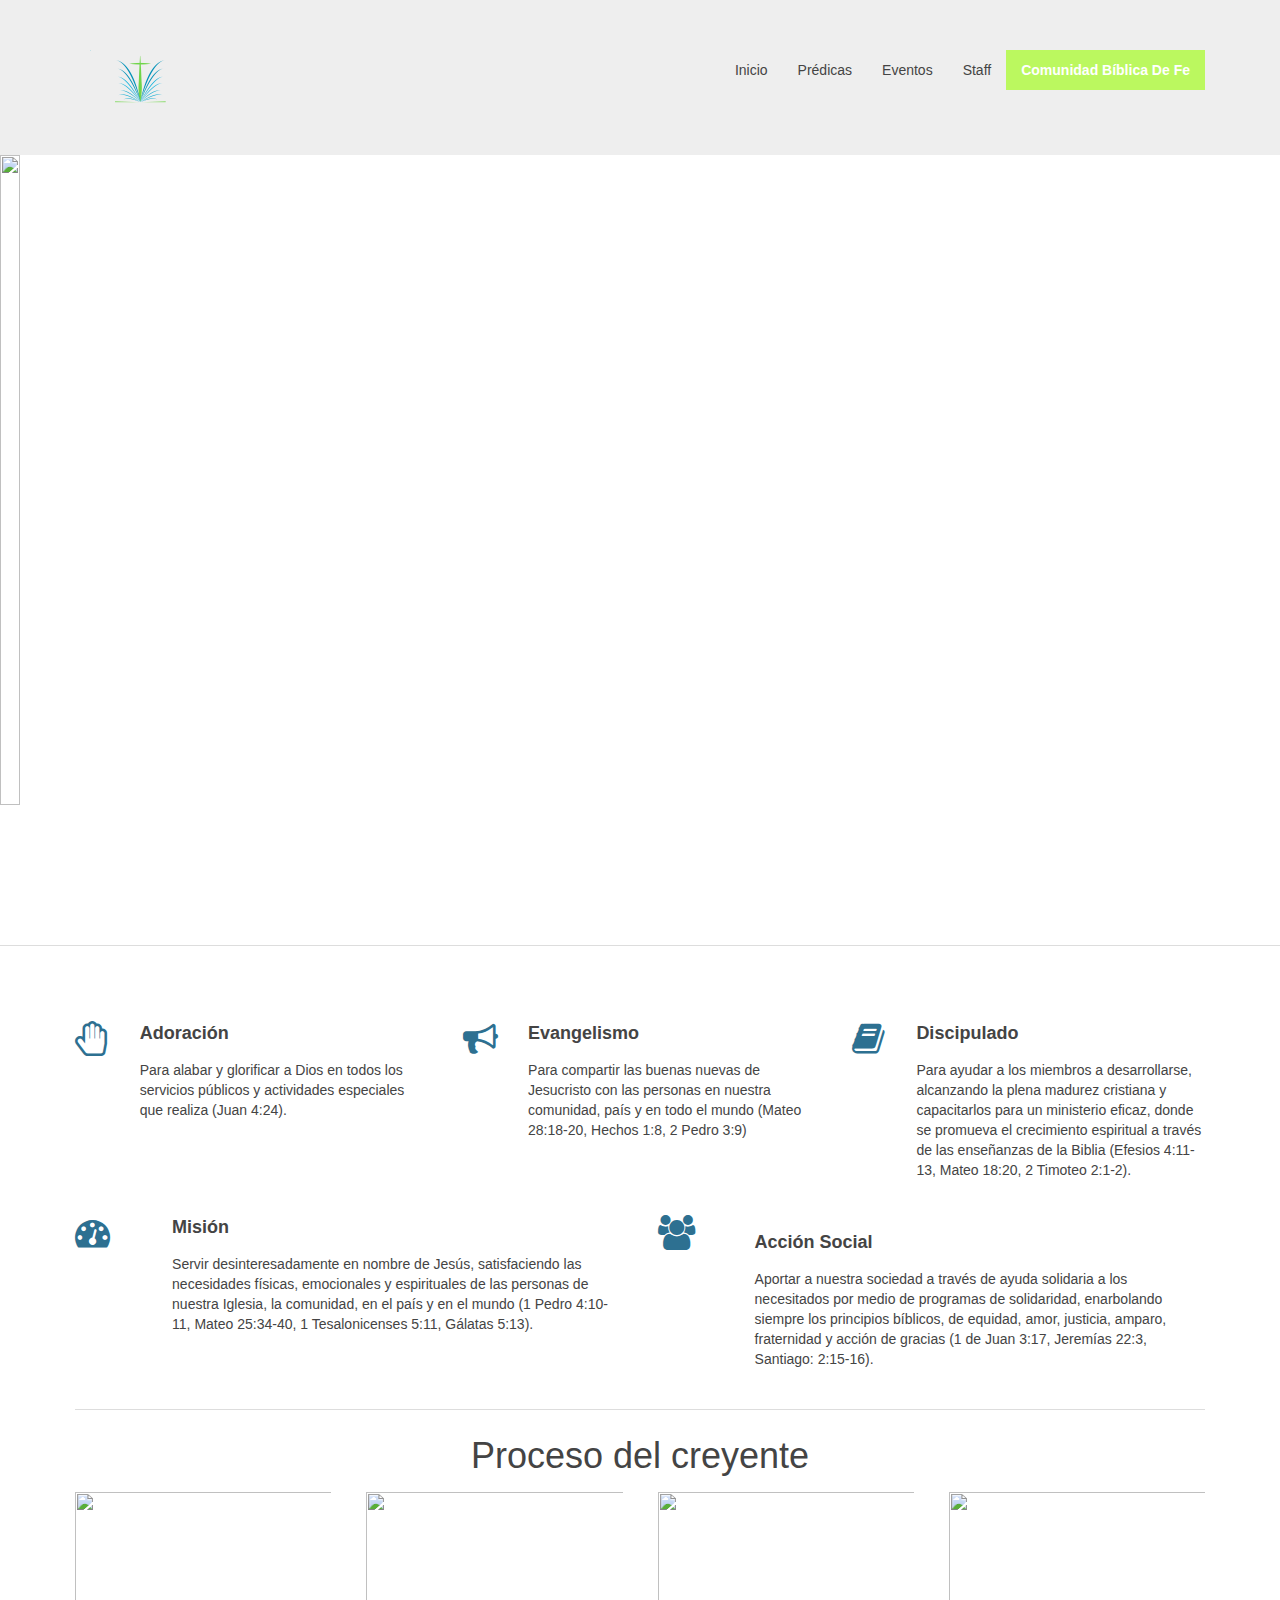
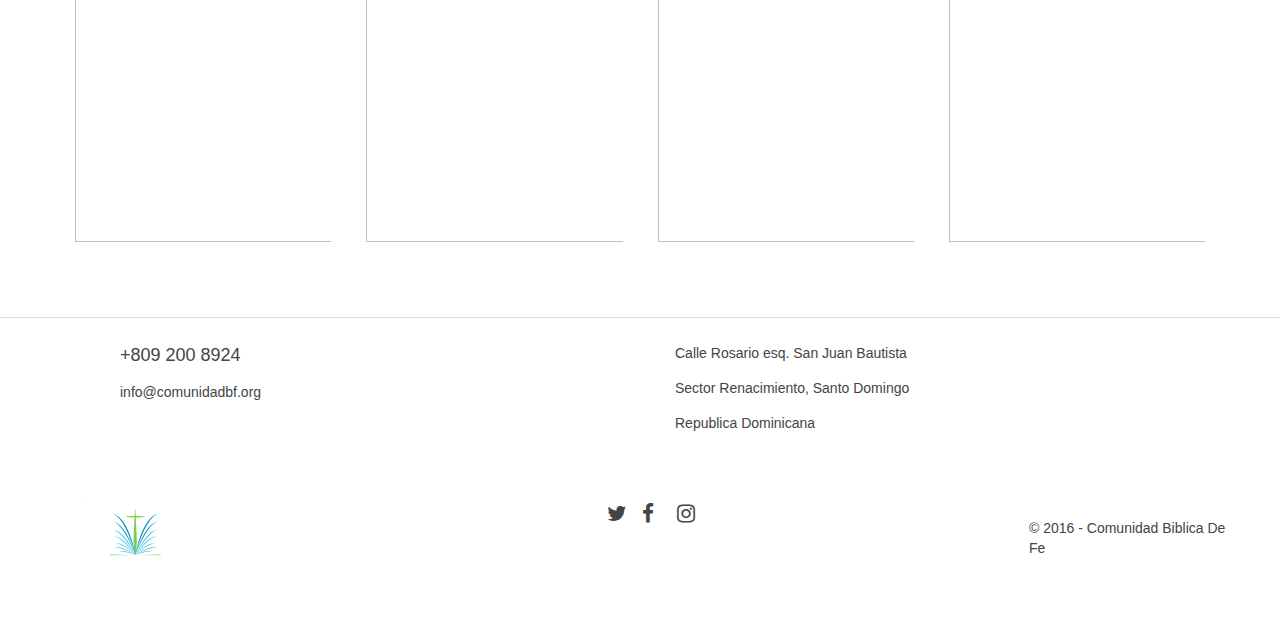
==== cbf.html @ 8459ad53 "Add cbf purposes, stying and erased from index" ====
<html>  


  <header>

    <meta charset="UTF-8">

    <!-- Style css -->
    <link rel="stylesheet" type="text/css" href="css/uikit.min.css"> 
    <link rel="stylesheet" type="text/css" href="css/uikit.css"> 

    <link rel="stylesheet" type="text/css" href="css/components/slideshow.gradient.css"> 
    <link rel="stylesheet" type="text/css" href="css/components/slideshow.gradient.min.css"> 
    
    <link rel="stylesheet" type="text/css" href="css/components/slideshow.almost-flat.css">     
    <link rel="stylesheet" type="text/css" href="css/components/slideshow.almost-flat.min.css"> 
    
    <link rel="stylesheet" type="text/css" href="css/components/slideshow.min.css"> 
    <link rel="stylesheet" type="text/css" href="css/components/slideshow.css"> 


    <!-- Font awesome -->
    
    <link rel="stylesheet" type="text/css" href="font-awesome-4.7.0/css/font-awesome.min.css"> 
    <link rel="stylesheet" type="text/css" href="font-awesome-4.7.0/css/font-awesome.css"> 

    <link rel="stylesheet" type="text/css" href="font-awesome-4.7.0/fonts/FontAwesome.otf">


    <link rel="stylesheet" type="text/css" href="font-awesome-4.7.0/fonts/fontawesome-webfont.svg">

    <link rel="stylesheet" type="text/css" href="font-awesome-4.7.0/fonts/fontawesome-webfont.woff">


    <link rel="stylesheet" type="text/css" href="font-awesome-4.7.0/fonts/fontawesome-webfont.ttf">


    <link rel="stylesheet" type="text/css" href="font-awesome-4.7.0/fonts/fontawesome-webfont.woff2">




    <!-- start: sticky -->
    <link rel="stylesheet" type="text/css" href="css/components/sticky.almost-flat.css"> 
    <link rel="stylesheet" type="text/css" href="css/components/sticky.css"> 

    <link rel="stylesheet" type="text/css" href="css/components/sticky.gradient.css"> 
    <link rel="stylesheet" type="text/css" href="css/components/sticky.gradient.min.css"> 

    <link rel="stylesheet" type="text/css" href="css/components/sticky.min.css"> 
    
    <!-- jquery -->
    <script src="https://cdnjs.cloudflare.com/ajax/libs/jquery/3.1.1/jquery.js"> </script>
    <script src="https://cdnjs.cloudflare.com/ajax/libs/jquery/3.1.1/jquery.min.js"> </script>
    
    <!-- uikit specific -->
    <script src="js/uikit.min.js"> </script>
    <script src="js/uikit.js"> </script>

    <script src="js/components/slideshow.min.js"> </script>
    <script src="js/components/slideshow.js "> </script>

    <script src="js/components/slideshow-fx.js"> </script>
    <script src="js/components/slideshow-fx.min.js"> </script>

    <script src="js/components/sticky.js"> </script>
    <script src="js/components/sticky.min.js"> </script>

    <script src="js/jquery.min.js"> </script>
    
    <link rel="stylesheet" type="text/css" href="css/style.css">   


    
   
    <!--  start: main menu     -->
    <div data-uk-sticky>

      <nav id="main-nav" class="uk-navbar">
        <div class="uk-container uk-container-center" >

          <ul id="logo-nav" class="uk-navbar-nav uk-margin-large-top uk-margin-large-bottom ">
            <li > <a  href="/"><img  src="img/logo-no-text.png"  height="80px" width="100px" alt="logo"/></a> </li>          
          </ul>

          <div id="menu-nav" class="uk-navbar-flip uk-margin-large-top uk-margin-large-bottom">
            <ul class="uk-navbar-nav">
              <li class=" uk-parent uk-align-center" data-uk-dropdown="" aria-haspopup="true" aria-expanded="false">
              <li class=" uk-parent uk-align-center" data-uk-dropdown="" aria-haspopup="true" aria-expanded="false">
                <a href="index.html">Inicio</a>              

              </li>
              <li> <a href="preaches.html"> Prédicas </a></li>
              <li> <a href="events.html"> Eventos </a></li>              
              <li> <a href="staff.html"> Staff </a></li>
              <li  class="uk-active"> <a id="about-us-label" href="cbf.html"> Comunidad Bíblica De Fe </a></li>
            </ul>
          </div>
        </div>
      </nav> <!--  end: main menu -->
    </div>
  </header>



  <body>

  
      <!-- start: main heading -->
    <figure class="uk-overlay">
      <img class="main-image" src="img/messages.jpg" >
      <figcaption class="uk-overlay-panel uk-flex uk-flex-bottom">
      <div> <h1 class="main-title" >  mensajes y sermones </h1> </div>
      </figcaption>
    </figure> <!-- end: main heading-->

  

    
     <!-- body part -->
     
      <hr class="uk-grid-divider">
      <div class="uk-container uk-container-center">
      <div class="uk-margin-large-bottom uk-margin-large-top">


           
         <div class="uk-grid " data-uk-grid-margin>
                <div class="uk-width-medium-1-3">
                    <div class="uk-grid">
                        <div class="uk-width-1-6">
                            <i class="uk-icon-hand-paper-o  uk-icon-large uk-text-primary"></i>
                        </div>
                        <div id="purposes-text" class="uk-width-5-6">
                            <h2 class="uk-h3"> Adoración  </h2>
                            <p>Para alabar y glorificar a Dios en todos los servicios públicos y actividades especiales que realiza (Juan 4:24).</p>
                        </div>
                    </div>
                </div>

                <div class="uk-width-medium-1-3">
                    <div class="uk-grid">
                        <div class="uk-width-1-6">
                            <i class="uk-icon-bullhorn uk-icon-large uk-text-primary"></i>
                        </div>
                        <div id="purposes-text" class="uk-width-5-6">
                            <h2 class="uk-h3"> Evangelismo </h2>
                            <p>Para compartir las buenas nuevas de Jesucristo con las personas en nuestra comunidad, país y en todo el mundo (Mateo 28:18-20, Hechos 1:8, 2 Pedro 3:9) </p>
                        </div>
                    </div>
                </div>

                <div class="uk-width-medium-1-3">
                    <div class="uk-grid">
                        <div class="uk-width-1-6">
                            <i class="uk-icon-book uk-icon-large uk-text-primary"></i>
                        </div>
                        <div id="purposes-text" class="uk-width-5-6">
                            <h2 class="uk-h3"> Discipulado </h2>
                            <p>Para ayudar a los miembros a desarrollarse, alcanzando la plena madurez cristiana y capacitarlos para un ministerio eficaz, donde se promueva el crecimiento espiritual a través de las enseñanzas de la Biblia (Efesios 4:11-13, Mateo 18:20, 2 Timoteo 2:1-2).</p>
                        </div>
                    </div>
                </div>
            </div>

            <div class="uk-grid" data-uk-grid-margin>
                <div class="uk-width-medium-1-2">
                    <div class="uk-grid">
                        <div class="uk-width-1-6">
                            <i class="uk-icon-dashboard uk-icon-large uk-text-primary"></i>
                        </div>
                        <div id="purposes-text" class="uk-width-5-6">
                            <h2 class="uk-h3"> Misión </h2>
                            <p>Servir desinteresadamente en nombre de Jesús, satisfaciendo las necesidades físicas, emocionales y espirituales de las personas de nuestra Iglesia, la comunidad, en el país y en el mundo (1 Pedro 4:10-11, Mateo 25:34-40, 1 Tesalonicenses 5:11, Gálatas 5:13).</p>
                        </div>
                    </div>
                </div>


                <div class="uk-width-medium-1-2">
                    <div class="uk-grid">
                        <div class="uk-width-1-6">
                            <i class="uk-icon-group uk-icon-large uk-text-primary"></i>
                        </div>
                        <div id="purposes-text" class="uk-width-5-6 uk-margin-bottom uk-margin-top">
                            <h2 class="uk-h3"> Acción Social </h2>
                            <p>Aportar a nuestra sociedad a través de ayuda solidaria  a los necesitados por medio de programas de solidaridad, enarbolando siempre los principios bíblicos, de equidad, amor, justicia, amparo, fraternidad y acción de gracias (1  de Juan 3:17, Jeremías 22:3, Santiago: 2:15-16).</p>
                        </div>
                    </div>
                </div>

                
            </div>

        <hr class="uk-grid-divider "> </hr>
              

        <!-- start:  -->
            <h1 class="uk-text-center "> Proceso del creyente </h1>

            <div class="uk-grid uk-margin-top uk-margin-bottom" data-uk-grid-margin>
                <div class="uk-width-1-4 uk-width-medium-1-4 uk-width-large-1-4 ">
                    <figure class="uk-overlay uk-overlay-hover">
                        <img width="350" height="150" src="http://placehold.it/350x150/FFFF00" alt="">
                       <figcaption class="uk-overlay-panel uk-overlay-background uk-overlay-fade uk-flex uk-flex-center uk-flex-middle uk-text-center">
                            <div> Conversión </div>
                        </figcaption>
                        <a class="uk-position-cover" href="#"></a>
                    </figure>
                </div>
                <div class="uk-width-1-4 uk-width-medium-1-4 uk-width-large-1-4">
                     <figure class="uk-overlay">
                        <img class="uk-overlay-spin" width="350" height="150" src="img/studying.jpeg" alt="">
                         <figcaption class="uk-overlay-panel uk-text-center  uk-flex  uk-flex-center ">
                            <div> <h2 id="steps-text">  Discipulado </h2> </div>
                        </figcaption>
                        <a class="uk-position-cover" href="#"></a>
                    </figure>
                </div>

                <div class="uk-width-1-4 uk-width-medium-1-4 uk-width-large-1-4">
                     <figure class="uk-overlay uk-overlay-hover">
                        <img width="350" height="150" src="img/baptism.jpeg" alt="">
                        <figcaption class="uk-overlay-panel uk-overlay-background uk-overlay-fade uk-flex uk-flex-center uk-flex-middle uk-text-center  uk-overlay-slide-top">
                            <div> Bautizmo </div>
                        </figcaption>
                        <a class="uk-position-cover" href="#"></a>
                    </figure>
                </div>

                <div class="uk-width-1-4 uk-width-medium-1-4 uk-width-large-1-4">
                     <figure class="uk-overlay uk-overlay-hover">
                        <img width="350" height="150" src="img/church.jpeg" alt="">
                        <figcaption class="uk-overlay-panel uk-overlay-background uk-overlay-fade uk-flex uk-flex-center uk-flex-middle uk-text-center">
                            <div> Pacto de membresía </div>
                        </figcaption>
                        <a class="uk-position-cover" href="#"></a>
                    </figure>
                </div>
            </div> <!-- end: member_process-->
        

        </div>
      </div>
    </div>
  </body>



    <!-- start Footer -->
    <hr class="uk-grid-divider"></hr>
    <footer class=" uk-container uk-grid tm-footer  uk-margin-large-left uk-margin-large-right">      
      <div class="uk-width-1-2">

        <h3>+809 200 8924</h3>
        <p>info@comunidadbf.org</p>
      </div>

      <div class="uk-width-1-2 tm-address-lines">
        <p> Calle Rosario esq. San Juan Bautista </p>
       
        <p> Sector Renacimiento, Santo Domingo</p>
        <p> Republica Dominicana </p>
      </div>
    </footer>
    
    <div class="uk-grid uk-margin-large-left uk-margin-large-right">
      <div class="uk-width-1-1">
        
      </div>
    </div>


    
    <section class="uk-grid uk-margin-large-bottom uk-margin-large-left uk-margin-large-right">
      <div class="uk-width-1-5">
        <div class="uk-height-1-1 uk-vertical-align-middle">
          <a href="/"><img src="img/logo-no-text.png"  height="80px" width="100px" alt="logo"/></a>
        </div>
      </div>
      <div class="uk-width-1-5"></div>
      
      <!-- start: social icons -->
      <div class="uk-width-1-5"> 
        <div class="uk-grid uk-margin-left uk-margin-right">
          <div class="uk-width-1-5">
            <i class="uk-icon-twitter uk-icon-small"></i>
          </div>
          <div class="uk-width-1-5">
            <i class="uk-icon-facebook uk-icon-small"></i>
          </div>
          <div class="uk-width-1-5">
            <i class="uk-icon-instagram uk-icon-small"></i>
          </div>
        </div>
      </div> <!-- end: social icons -->

      <div class="uk-width-1-5"></div>

      <div class="uk-width-1-5">
        <div class="uk-margin-top">
          <h5>© 2016 -  Comunidad Biblica De Fe</h5>
        </div>
      </div>
    </section>
    

  <script>
  $(document).ready(function() { 
    $(window).scroll(function() {
      if ($(document).scrollTop() > 100) {                
        $('#menu-nav').removeClass('uk-margin-large-top uk-margin-large-bottom');
        $('#logo-nav').removeClass('uk-margin-large-top uk-margin-large-bottom');             
        $('#menu-nav').addClass('uk-margin-top ');
        $('#logo-nav').addClass('uk-margin-top ');
        // Resize image
        $('#logo-nav').find('img').attr('height','60px');
        $('#logo-nav').find('img').attr('width','80px');
        // Change color
        $('#main-nav').css('background','rgba(255,255,255, 0.8)');
        
      }
      else {                            
        $('#menu-nav').addClass('uk-margin-large-top uk-margin-large-bottom ');
        $('#logo-nav').addClass('uk-margin-large-top uk-margin-large-bottom');
        // Resize image
        $('#logo-nav').find('img').attr('height','100px');
        $('#logo-nav').find('img').attr('width','120px');
        // Change color
        $('#main-nav').css('background','rgba(214,235,214, 1)');

          }   
      });
  });

  </script>


  </footer>


</html>
---- css/components/slideshow.gradient.css ----
/*! UIkit 2.27.2 | http://www.getuikit.com | (c) 2014 YOOtheme | MIT License */
/* ========================================================================
   Component: Slideshow
 ========================================================================== */
/*
 * 1. Create position context
 * 2. Create stacking context to prevent z-index issues with other components
 * 3. Set width because child elements are positioned absolute. Height is set via JS
 * 4. Reset list style
 * 5. Clip child elements
 * 6. Deactivate browser history navigation in IE11
 */
.uk-slideshow {
  /* 1 */
  position: relative;
  /* 2 */
  z-index: 0;
  /* 3 */
  width: 100%;
  /* 4 */
  margin: 0;
  padding: 0;
  list-style: none;
  /* 5 */
  overflow: hidden;
  /* 6 */
  touch-action: pan-y;
}
/*
 * Sub-object item
 * 1. Position items above each other
 * 2. Expand to parent container width
 * 3. Hide by default
 */
.uk-slideshow > li {
  /* 1 */
  position: absolute;
  top: 0;
  left: 0;
  /* 2 */
  width: 100%;
  /* 3 */
  opacity: 0;
}
/*
 * Active
 * 1. Stack at first
 * 2. Show slide
 */
.uk-slideshow > .uk-active {
  /* 1 */
  z-index: 10;
  /* 2 */
  opacity: 1;
}
/*
 * Hide default images which is only relevant to keep existing proportions
 */
.uk-slideshow > li > img {
  visibility: hidden;
}
/*
 * Pointer for controls
 */
[data-uk-slideshow-slide] {
  cursor: pointer;
}
/* Modifier: `uk-slideshow-fullscreen`
 ========================================================================== */
.uk-slideshow-fullscreen,
.uk-slideshow-fullscreen > li {
  height: 100vh;
}
/* Animations
 ========================================================================== */
/*
 * Fade
 */
.uk-slideshow-fade-in {
  -webkit-animation: uk-fade 0.5s linear;
  animation: uk-fade 0.5s linear;
}
.uk-slideshow-fade-out {
  -webkit-animation: uk-fade 0.5s linear reverse;
  animation: uk-fade 0.5s linear reverse;
}
/*
 * Scroll
 */
.uk-slideshow-scroll-forward-in {
  -webkit-animation: uk-slide-right 0.5s ease-in-out;
  animation: uk-slide-right 0.5s ease-in-out;
}
.uk-slideshow-scroll-forward-out {
  -webkit-animation: uk-slide-left 0.5s ease-in-out reverse;
  animation: uk-slide-left 0.5s ease-in-out reverse;
}
.uk-slideshow-scroll-backward-in {
  -webkit-animation: uk-slide-left 0.5s ease-in-out;
  animation: uk-slide-left 0.5s ease-in-out;
}
.uk-slideshow-scroll-backward-out {
  -webkit-animation: uk-slide-right 0.5s ease-in-out reverse;
  animation: uk-slide-right 0.5s ease-in-out reverse;
}
/*
 * Scale
 */
.uk-slideshow-scale-out {
  -webkit-animation: uk-fade-scale-15 0.5s ease-in-out reverse;
  animation: uk-fade-scale-15 0.5s ease-in-out reverse;
}
/*
 * Swipe
 */
.uk-slideshow-swipe-forward-in {
  -webkit-animation: uk-slide-left-33 0.5s ease-in-out;
  animation: uk-slide-left-33 0.5s ease-in-out;
}
.uk-slideshow-swipe-forward-out {
  -webkit-animation: uk-slide-left 0.5s ease-in-out reverse;
  animation: uk-slide-left 0.5s ease-in-out reverse;
}
.uk-slideshow-swipe-backward-in {
  -webkit-animation: uk-slide-right-33 0.5s ease-in-out;
  animation: uk-slide-right-33 0.5s ease-in-out;
}
.uk-slideshow-swipe-backward-out {
  -webkit-animation: uk-slide-right 0.5s ease-in-out reverse;
  animation: uk-slide-right 0.5s ease-in-out reverse;
}
.uk-slideshow-swipe-forward-in:before,
.uk-slideshow-swipe-backward-in:before {
  content: '';
  position: absolute;
  top: 0;
  bottom: 0;
  left: 0;
  right: 0;
  z-index: 1;
  background: rgba(0, 0, 0, 0.6);
  -webkit-animation: uk-fade 0.5s ease-in-out reverse;
  animation: uk-fade 0.5s ease-in-out reverse;
}
---- css/components/slideshow.gradient.min.css ----
/*! UIkit 2.27.2 | http://www.getuikit.com | (c) 2014 YOOtheme | MIT License */
.uk-slideshow{position:relative;z-index:0;width:100%;margin:0;padding:0;list-style:none;overflow:hidden;touch-action:pan-y}.uk-slideshow>li{position:absolute;top:0;left:0;width:100%;opacity:0}.uk-slideshow>.uk-active{z-index:10;opacity:1}.uk-slideshow>li>img{visibility:hidden}[data-uk-slideshow-slide]{cursor:pointer}.uk-slideshow-fullscreen,.uk-slideshow-fullscreen>li{height:100vh}.uk-slideshow-fade-in{-webkit-animation:uk-fade .5s linear;animation:uk-fade .5s linear}.uk-slideshow-fade-out{-webkit-animation:uk-fade .5s linear reverse;animation:uk-fade .5s linear reverse}.uk-slideshow-scroll-forward-in{-webkit-animation:uk-slide-right .5s ease-in-out;animation:uk-slide-right .5s ease-in-out}.uk-slideshow-scroll-forward-out{-webkit-animation:uk-slide-left .5s ease-in-out reverse;animation:uk-slide-left .5s ease-in-out reverse}.uk-slideshow-scroll-backward-in{-webkit-animation:uk-slide-left .5s ease-in-out;animation:uk-slide-left .5s ease-in-out}.uk-slideshow-scroll-backward-out{-webkit-animation:uk-slide-right .5s ease-in-out reverse;animation:uk-slide-right .5s ease-in-out reverse}.uk-slideshow-scale-out{-webkit-animation:uk-fade-scale-15 .5s ease-in-out reverse;animation:uk-fade-scale-15 .5s ease-in-out reverse}.uk-slideshow-swipe-forward-in{-webkit-animation:uk-slide-left-33 .5s ease-in-out;animation:uk-slide-left-33 .5s ease-in-out}.uk-slideshow-swipe-forward-out{-webkit-animation:uk-slide-left .5s ease-in-out reverse;animation:uk-slide-left .5s ease-in-out reverse}.uk-slideshow-swipe-backward-in{-webkit-animation:uk-slide-right-33 .5s ease-in-out;animation:uk-slide-right-33 .5s ease-in-out}.uk-slideshow-swipe-backward-out{-webkit-animation:uk-slide-right .5s ease-in-out reverse;animation:uk-slide-right .5s ease-in-out reverse}.uk-slideshow-swipe-backward-in:before,.uk-slideshow-swipe-forward-in:before{content:'';position:absolute;top:0;bottom:0;left:0;right:0;z-index:1;background:rgba(0,0,0,.6);-webkit-animation:uk-fade .5s ease-in-out reverse;animation:uk-fade .5s ease-in-out reverse}
---- css/components/slideshow.almost-flat.css ----
/*! UIkit 2.27.2 | http://www.getuikit.com | (c) 2014 YOOtheme | MIT License */
/* ========================================================================
   Component: Slideshow
 ========================================================================== */
/*
 * 1. Create position context
 * 2. Create stacking context to prevent z-index issues with other components
 * 3. Set width because child elements are positioned absolute. Height is set via JS
 * 4. Reset list style
 * 5. Clip child elements
 * 6. Deactivate browser history navigation in IE11
 */
.uk-slideshow {
  /* 1 */
  position: relative;
  /* 2 */
  z-index: 0;
  /* 3 */
  width: 100%;
  /* 4 */
  margin: 0;
  padding: 0;
  list-style: none;
  /* 5 */
  overflow: hidden;
  /* 6 */
  touch-action: pan-y;
}
/*
 * Sub-object item
 * 1. Position items above each other
 * 2. Expand to parent container width
 * 3. Hide by default
 */
.uk-slideshow > li {
  /* 1 */
  position: absolute;
  top: 0;
  left: 0;
  /* 2 */
  width: 100%;
  /* 3 */
  opacity: 0;
}
/*
 * Active
 * 1. Stack at first
 * 2. Show slide
 */
.uk-slideshow > .uk-active {
  /* 1 */
  z-index: 10;
  /* 2 */
  opacity: 1;
}
/*
 * Hide default images which is only relevant to keep existing proportions
 */
.uk-slideshow > li > img {
  visibility: hidden;
}
/*
 * Pointer for controls
 */
[data-uk-slideshow-slide] {
  cursor: pointer;
}
/* Modifier: `uk-slideshow-fullscreen`
 ========================================================================== */
.uk-slideshow-fullscreen,
.uk-slideshow-fullscreen > li {
  height: 100vh;
}
/* Animations
 ========================================================================== */
/*
 * Fade
 */
.uk-slideshow-fade-in {
  -webkit-animation: uk-fade 0.5s linear;
  animation: uk-fade 0.5s linear;
}
.uk-slideshow-fade-out {
  -webkit-animation: uk-fade 0.5s linear reverse;
  animation: uk-fade 0.5s linear reverse;
}
/*
 * Scroll
 */
.uk-slideshow-scroll-forward-in {
  -webkit-animation: uk-slide-right 0.5s ease-in-out;
  animation: uk-slide-right 0.5s ease-in-out;
}
.uk-slideshow-scroll-forward-out {
  -webkit-animation: uk-slide-left 0.5s ease-in-out reverse;
  animation: uk-slide-left 0.5s ease-in-out reverse;
}
.uk-slideshow-scroll-backward-in {
  -webkit-animation: uk-slide-left 0.5s ease-in-out;
  animation: uk-slide-left 0.5s ease-in-out;
}
.uk-slideshow-scroll-backward-out {
  -webkit-animation: uk-slide-right 0.5s ease-in-out reverse;
  animation: uk-slide-right 0.5s ease-in-out reverse;
}
/*
 * Scale
 */
.uk-slideshow-scale-out {
  -webkit-animation: uk-fade-scale-15 0.5s ease-in-out reverse;
  animation: uk-fade-scale-15 0.5s ease-in-out reverse;
}
/*
 * Swipe
 */
.uk-slideshow-swipe-forward-in {
  -webkit-animation: uk-slide-left-33 0.5s ease-in-out;
  animation: uk-slide-left-33 0.5s ease-in-out;
}
.uk-slideshow-swipe-forward-out {
  -webkit-animation: uk-slide-left 0.5s ease-in-out reverse;
  animation: uk-slide-left 0.5s ease-in-out reverse;
}
.uk-slideshow-swipe-backward-in {
  -webkit-animation: uk-slide-right-33 0.5s ease-in-out;
  animation: uk-slide-right-33 0.5s ease-in-out;
}
.uk-slideshow-swipe-backward-out {
  -webkit-animation: uk-slide-right 0.5s ease-in-out reverse;
  animation: uk-slide-right 0.5s ease-in-out reverse;
}
.uk-slideshow-swipe-forward-in:before,
.uk-slideshow-swipe-backward-in:before {
  content: '';
  position: absolute;
  top: 0;
  bottom: 0;
  left: 0;
  right: 0;
  z-index: 1;
  background: rgba(0, 0, 0, 0.6);
  -webkit-animation: uk-fade 0.5s ease-in-out reverse;
  animation: uk-fade 0.5s ease-in-out reverse;
}
---- css/components/slideshow.almost-flat.min.css ----
/*! UIkit 2.27.2 | http://www.getuikit.com | (c) 2014 YOOtheme | MIT License */
.uk-slideshow{position:relative;z-index:0;width:100%;margin:0;padding:0;list-style:none;overflow:hidden;touch-action:pan-y}.uk-slideshow>li{position:absolute;top:0;left:0;width:100%;opacity:0}.uk-slideshow>.uk-active{z-index:10;opacity:1}.uk-slideshow>li>img{visibility:hidden}[data-uk-slideshow-slide]{cursor:pointer}.uk-slideshow-fullscreen,.uk-slideshow-fullscreen>li{height:100vh}.uk-slideshow-fade-in{-webkit-animation:uk-fade .5s linear;animation:uk-fade .5s linear}.uk-slideshow-fade-out{-webkit-animation:uk-fade .5s linear reverse;animation:uk-fade .5s linear reverse}.uk-slideshow-scroll-forward-in{-webkit-animation:uk-slide-right .5s ease-in-out;animation:uk-slide-right .5s ease-in-out}.uk-slideshow-scroll-forward-out{-webkit-animation:uk-slide-left .5s ease-in-out reverse;animation:uk-slide-left .5s ease-in-out reverse}.uk-slideshow-scroll-backward-in{-webkit-animation:uk-slide-left .5s ease-in-out;animation:uk-slide-left .5s ease-in-out}.uk-slideshow-scroll-backward-out{-webkit-animation:uk-slide-right .5s ease-in-out reverse;animation:uk-slide-right .5s ease-in-out reverse}.uk-slideshow-scale-out{-webkit-animation:uk-fade-scale-15 .5s ease-in-out reverse;animation:uk-fade-scale-15 .5s ease-in-out reverse}.uk-slideshow-swipe-forward-in{-webkit-animation:uk-slide-left-33 .5s ease-in-out;animation:uk-slide-left-33 .5s ease-in-out}.uk-slideshow-swipe-forward-out{-webkit-animation:uk-slide-left .5s ease-in-out reverse;animation:uk-slide-left .5s ease-in-out reverse}.uk-slideshow-swipe-backward-in{-webkit-animation:uk-slide-right-33 .5s ease-in-out;animation:uk-slide-right-33 .5s ease-in-out}.uk-slideshow-swipe-backward-out{-webkit-animation:uk-slide-right .5s ease-in-out reverse;animation:uk-slide-right .5s ease-in-out reverse}.uk-slideshow-swipe-backward-in:before,.uk-slideshow-swipe-forward-in:before{content:'';position:absolute;top:0;bottom:0;left:0;right:0;z-index:1;background:rgba(0,0,0,.6);-webkit-animation:uk-fade .5s ease-in-out reverse;animation:uk-fade .5s ease-in-out reverse}
---- css/components/slideshow.min.css ----
/*! UIkit 2.27.2 | http://www.getuikit.com | (c) 2014 YOOtheme | MIT License */
.uk-slideshow{position:relative;z-index:0;width:100%;margin:0;padding:0;list-style:none;overflow:hidden;touch-action:pan-y}.uk-slideshow>li{position:absolute;top:0;left:0;width:100%;opacity:0}.uk-slideshow>.uk-active{z-index:10;opacity:1}.uk-slideshow>li>img{visibility:hidden}[data-uk-slideshow-slide]{cursor:pointer}.uk-slideshow-fullscreen,.uk-slideshow-fullscreen>li{height:100vh}.uk-slideshow-fade-in{-webkit-animation:uk-fade .5s linear;animation:uk-fade .5s linear}.uk-slideshow-fade-out{-webkit-animation:uk-fade .5s linear reverse;animation:uk-fade .5s linear reverse}.uk-slideshow-scroll-forward-in{-webkit-animation:uk-slide-right .5s ease-in-out;animation:uk-slide-right .5s ease-in-out}.uk-slideshow-scroll-forward-out{-webkit-animation:uk-slide-left .5s ease-in-out reverse;animation:uk-slide-left .5s ease-in-out reverse}.uk-slideshow-scroll-backward-in{-webkit-animation:uk-slide-left .5s ease-in-out;animation:uk-slide-left .5s ease-in-out}.uk-slideshow-scroll-backward-out{-webkit-animation:uk-slide-right .5s ease-in-out reverse;animation:uk-slide-right .5s ease-in-out reverse}.uk-slideshow-scale-out{-webkit-animation:uk-fade-scale-15 .5s ease-in-out reverse;animation:uk-fade-scale-15 .5s ease-in-out reverse}.uk-slideshow-swipe-forward-in{-webkit-animation:uk-slide-left-33 .5s ease-in-out;animation:uk-slide-left-33 .5s ease-in-out}.uk-slideshow-swipe-forward-out{-webkit-animation:uk-slide-left .5s ease-in-out reverse;animation:uk-slide-left .5s ease-in-out reverse}.uk-slideshow-swipe-backward-in{-webkit-animation:uk-slide-right-33 .5s ease-in-out;animation:uk-slide-right-33 .5s ease-in-out}.uk-slideshow-swipe-backward-out{-webkit-animation:uk-slide-right .5s ease-in-out reverse;animation:uk-slide-right .5s ease-in-out reverse}.uk-slideshow-swipe-backward-in:before,.uk-slideshow-swipe-forward-in:before{content:'';position:absolute;top:0;bottom:0;left:0;right:0;z-index:1;background:rgba(0,0,0,.6);-webkit-animation:uk-fade .5s ease-in-out reverse;animation:uk-fade .5s ease-in-out reverse}
---- css/components/slideshow.css ----
/*! UIkit 2.27.2 | http://www.getuikit.com | (c) 2014 YOOtheme | MIT License */
/* ========================================================================
   Component: Slideshow
 ========================================================================== */
/*
 * 1. Create position context
 * 2. Create stacking context to prevent z-index issues with other components
 * 3. Set width because child elements are positioned absolute. Height is set via JS
 * 4. Reset list style
 * 5. Clip child elements
 * 6. Deactivate browser history navigation in IE11
 */
.uk-slideshow {
  /* 1 */
  position: relative;
  /* 2 */
  z-index: 0;
  /* 3 */
  width: 100%;
  /* 4 */
  margin: 0;
  padding: 0;
  list-style: none;
  /* 5 */
  overflow: hidden;
  /* 6 */
  touch-action: pan-y;
}
/*
 * Sub-object item
 * 1. Position items above each other
 * 2. Expand to parent container width
 * 3. Hide by default
 */
.uk-slideshow > li {
  /* 1 */
  position: absolute;
  top: 0;
  left: 0;
  /* 2 */
  width: 100%;
  /* 3 */
  opacity: 0;
}
/*
 * Active
 * 1. Stack at first
 * 2. Show slide
 */
.uk-slideshow > .uk-active {
  /* 1 */
  z-index: 10;
  /* 2 */
  opacity: 1;
}
/*
 * Hide default images which is only relevant to keep existing proportions
 */
.uk-slideshow > li > img {
  visibility: hidden;
}
/*
 * Pointer for controls
 */
[data-uk-slideshow-slide] {
  cursor: pointer;
}
/* Modifier: `uk-slideshow-fullscreen`
 ========================================================================== */
.uk-slideshow-fullscreen,
.uk-slideshow-fullscreen > li {
  height: 100vh;
}
/* Animations
 ========================================================================== */
/*
 * Fade
 */
.uk-slideshow-fade-in {
  -webkit-animation: uk-fade 0.5s linear;
  animation: uk-fade 0.5s linear;
}
.uk-slideshow-fade-out {
  -webkit-animation: uk-fade 0.5s linear reverse;
  animation: uk-fade 0.5s linear reverse;
}
/*
 * Scroll
 */
.uk-slideshow-scroll-forward-in {
  -webkit-animation: uk-slide-right 0.5s ease-in-out;
  animation: uk-slide-right 0.5s ease-in-out;
}
.uk-slideshow-scroll-forward-out {
  -webkit-animation: uk-slide-left 0.5s ease-in-out reverse;
  animation: uk-slide-left 0.5s ease-in-out reverse;
}
.uk-slideshow-scroll-backward-in {
  -webkit-animation: uk-slide-left 0.5s ease-in-out;
  animation: uk-slide-left 0.5s ease-in-out;
}
.uk-slideshow-scroll-backward-out {
  -webkit-animation: uk-slide-right 0.5s ease-in-out reverse;
  animation: uk-slide-right 0.5s ease-in-out reverse;
}
/*
 * Scale
 */
.uk-slideshow-scale-out {
  -webkit-animation: uk-fade-scale-15 0.5s ease-in-out reverse;
  animation: uk-fade-scale-15 0.5s ease-in-out reverse;
}
/*
 * Swipe
 */
.uk-slideshow-swipe-forward-in {
  -webkit-animation: uk-slide-left-33 0.5s ease-in-out;
  animation: uk-slide-left-33 0.5s ease-in-out;
}
.uk-slideshow-swipe-forward-out {
  -webkit-animation: uk-slide-left 0.5s ease-in-out reverse;
  animation: uk-slide-left 0.5s ease-in-out reverse;
}
.uk-slideshow-swipe-backward-in {
  -webkit-animation: uk-slide-right-33 0.5s ease-in-out;
  animation: uk-slide-right-33 0.5s ease-in-out;
}
.uk-slideshow-swipe-backward-out {
  -webkit-animation: uk-slide-right 0.5s ease-in-out reverse;
  animation: uk-slide-right 0.5s ease-in-out reverse;
}
.uk-slideshow-swipe-forward-in:before,
.uk-slideshow-swipe-backward-in:before {
  content: '';
  position: absolute;
  top: 0;
  bottom: 0;
  left: 0;
  right: 0;
  z-index: 1;
  background: rgba(0, 0, 0, 0.6);
  -webkit-animation: uk-fade 0.5s ease-in-out reverse;
  animation: uk-fade 0.5s ease-in-out reverse;
}
---- css/components/sticky.almost-flat.css ----
/*! UIkit 2.27.2 | http://www.getuikit.com | (c) 2014 YOOtheme | MIT License */
/* ========================================================================
   Component: Sticky
 ========================================================================== */
/*
 * 1. More robust if padding and border are used
 * 2. Enable hardware acceleration for iOS browsers, resolves scrolling issue
 */
[data-uk-sticky].uk-active {
  z-index: 980;
  /* 1 */
  box-sizing: border-box;
  /* 2 */
  -webkit-backface-visibility: hidden;
}
/*
 * Faster animations
 */
[data-uk-sticky][class*='uk-animation-'] {
  -webkit-animation-duration: 0.2s;
  animation-duration: 0.2s;
}
[data-uk-sticky].uk-animation-reverse {
  -webkit-animation-duration: 0.2s;
  animation-duration: 0.2s;
}
---- css/components/sticky.css ----
/*! UIkit 2.27.2 | http://www.getuikit.com | (c) 2014 YOOtheme | MIT License */
/* ========================================================================
   Component: Sticky
 ========================================================================== */
/*
 * 1. More robust if padding and border are used
 * 2. Enable hardware acceleration for iOS browsers, resolves scrolling issue
 */
[data-uk-sticky].uk-active {
  z-index: 980;
  /* 1 */
  box-sizing: border-box;
  /* 2 */
  -webkit-backface-visibility: hidden;
}
/*
 * Faster animations
 */
[data-uk-sticky][class*='uk-animation-'] {
  -webkit-animation-duration: 0.2s;
  animation-duration: 0.2s;
}
[data-uk-sticky].uk-animation-reverse {
  -webkit-animation-duration: 0.2s;
  animation-duration: 0.2s;
}
---- css/components/sticky.gradient.css ----
/*! UIkit 2.27.2 | http://www.getuikit.com | (c) 2014 YOOtheme | MIT License */
/* ========================================================================
   Component: Sticky
 ========================================================================== */
/*
 * 1. More robust if padding and border are used
 * 2. Enable hardware acceleration for iOS browsers, resolves scrolling issue
 */
[data-uk-sticky].uk-active {
  z-index: 980;
  /* 1 */
  box-sizing: border-box;
  /* 2 */
  -webkit-backface-visibility: hidden;
}
/*
 * Faster animations
 */
[data-uk-sticky][class*='uk-animation-'] {
  -webkit-animation-duration: 0.2s;
  animation-duration: 0.2s;
}
[data-uk-sticky].uk-animation-reverse {
  -webkit-animation-duration: 0.2s;
  animation-duration: 0.2s;
}
---- css/components/sticky.gradient.min.css ----
/*! UIkit 2.27.2 | http://www.getuikit.com | (c) 2014 YOOtheme | MIT License */
[data-uk-sticky].uk-active{z-index:980;box-sizing:border-box;-webkit-backface-visibility:hidden}[data-uk-sticky][class*=uk-animation-]{-webkit-animation-duration:.2s;animation-duration:.2s}[data-uk-sticky].uk-animation-reverse{-webkit-animation-duration:.2s;animation-duration:.2s}
---- css/components/sticky.min.css ----
/*! UIkit 2.27.2 | http://www.getuikit.com | (c) 2014 YOOtheme | MIT License */
[data-uk-sticky].uk-active{z-index:980;box-sizing:border-box;-webkit-backface-visibility:hidden}[data-uk-sticky][class*=uk-animation-]{-webkit-animation-duration:.2s;animation-duration:.2s}[data-uk-sticky].uk-animation-reverse{-webkit-animation-duration:.2s;animation-duration:.2s}
---- css/style.css ----
/* General styling */




#main-navbar {
  background:rgba(100,230,100, 0.6); /* 40% opacity*/

  /* slow transition*/
  -webkit-transition: all 1.5s ease;
  -moz-transition: all 1.5s ease;
  -o-transition: all 1.5s ease;
  transition: all 1.5s ease;
}

#about-us-label {
  background: rgba(153, 255, 0,.6);
  color:white;
  font-weight: bold ;

}

#passage {
  margin: 0px 0px 0px 50% ;
}

mark {
  background-color: rgba(255,255,255, .7);
  
}

#purposes-text h2 {
  font-weight: bold; 

}
#main-word {
 color: rgba(0,0,0,0.7);
}

.main-buttons{  
  opacity: 1;
  letter-spacing: 1px;
  background-color: rgba(255,255,255,0.1) ;
  text-transform: uppercase;
  font-size: 2em;
  border: ;

}

#first-button {
  background-color: rgba(153, 255, 0,.8) ;  
  border: 5px solid #99dd00;

}

#second-button {   

  background-color: rgba(123,174,203,1) ;
  border: 5px solid #7baecb ;
  margin:30px;
}


#third-button {
  background-color: rgba(211,211,211,0.6) ;
  border: 5px solid #d3d3d3 ;

}

.main-buttons  a:hover {
  background-color: rgba(255,255,255,0.6)  !important ;
  background-image:none !important ;
}

/* General class specfications */

/*  Main image for every page that doenst include slideshow */

.main-image {
height: 85%;
width: 100% ;
}

.sub-title {  
  letter-spacing: 1px;  
  font-style: italic;
  font-size:15px;
}

.section-title {
  font-weight:bold;    
}



/* Messages specific css */
#year-nav {
  background-color: #00A8E6; 
  opacity: 0.60;
}

.message-last-title{
  text-align:left;
}

#year-nav  li a  {
  color: white;
    
}

/* Text on faith steps */
#steps-text {
  letter-spacing: 1px;
  background-color: rgba(255,255,255,0.1) ;
  text-transform: uppercase;
  font-weight: bold;
}

#year-nav li.uk-active a, #year-nav li:hover a  {  
  background-color: rgba(153,204,153,0.45);    
}

.main-title {
  letter-spacing: 2px;
  background-color: rgba(255,255,255,0.05) ;
  text-transform: uppercase;
  font-weight: bold;

}


#year-nav li.uk-active  a  p   {
 color: white;  
 opacity: 1;
}

#someDiv{
    
}
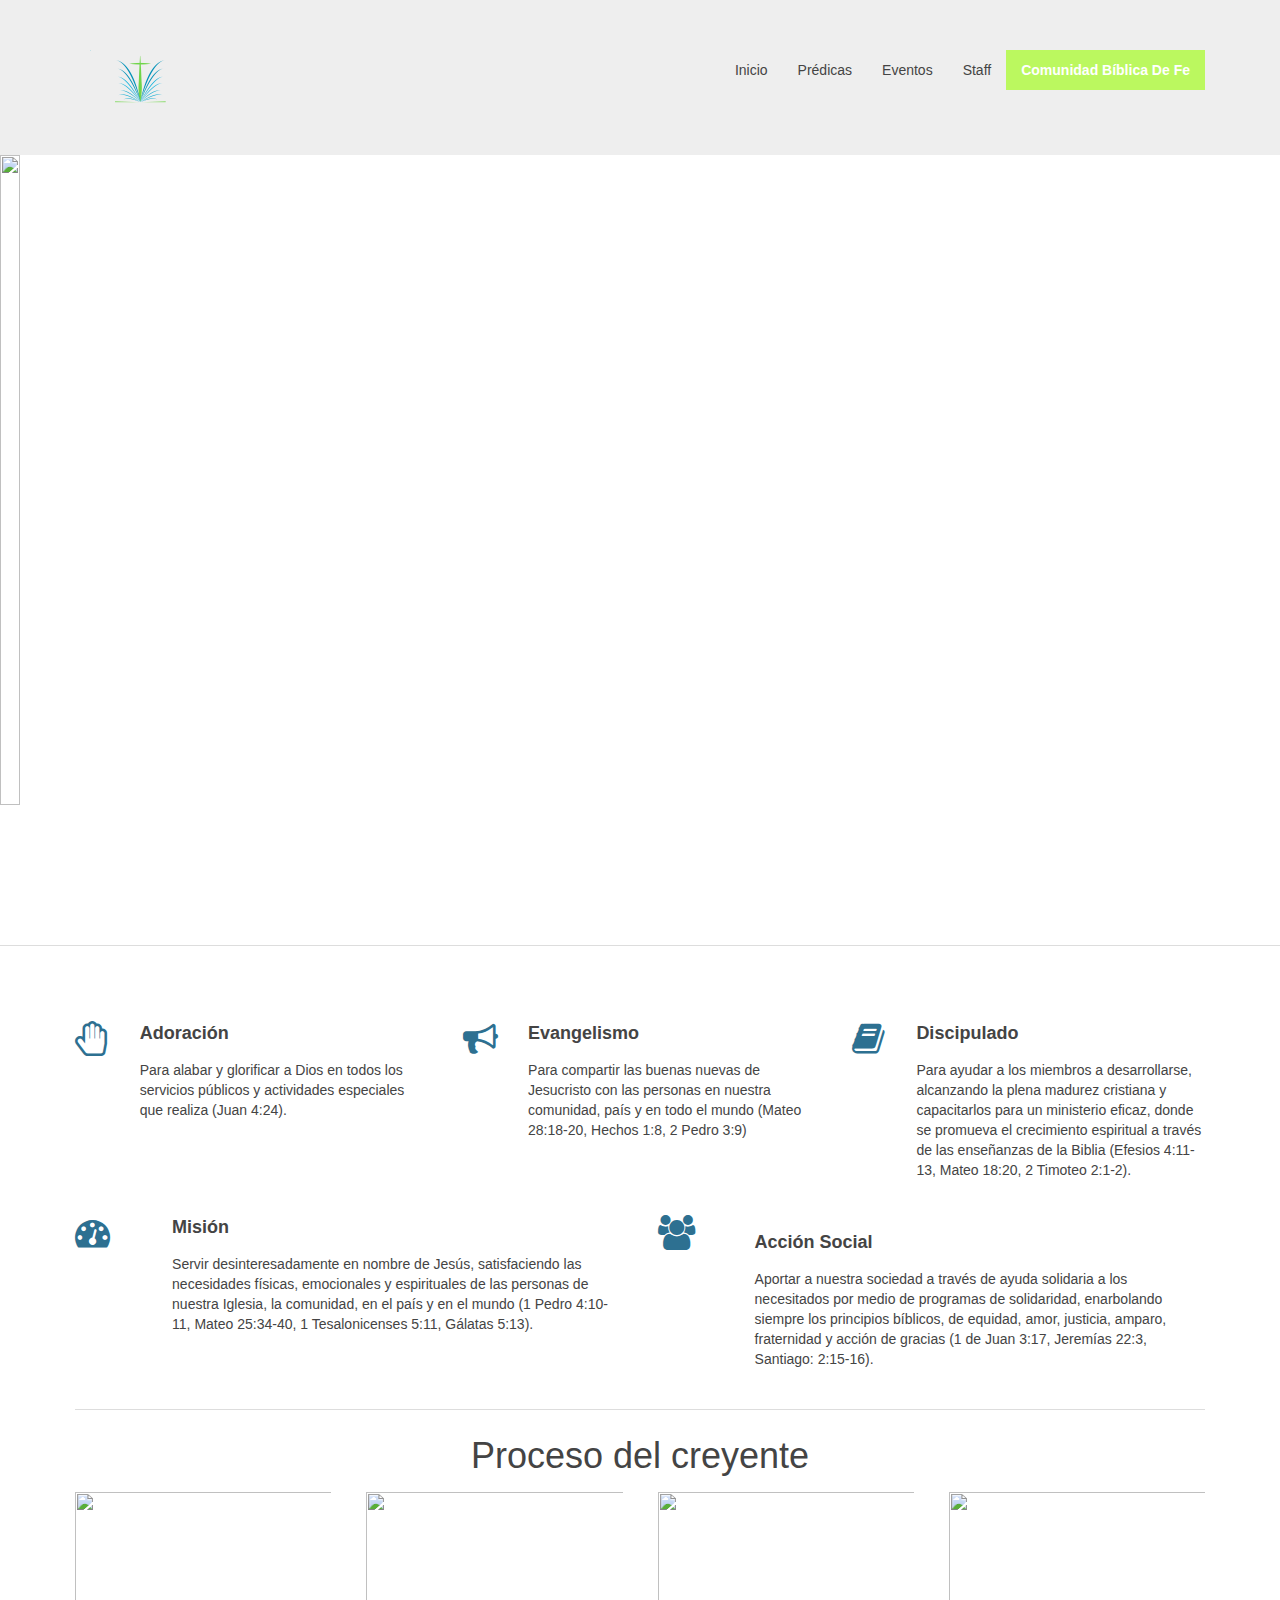
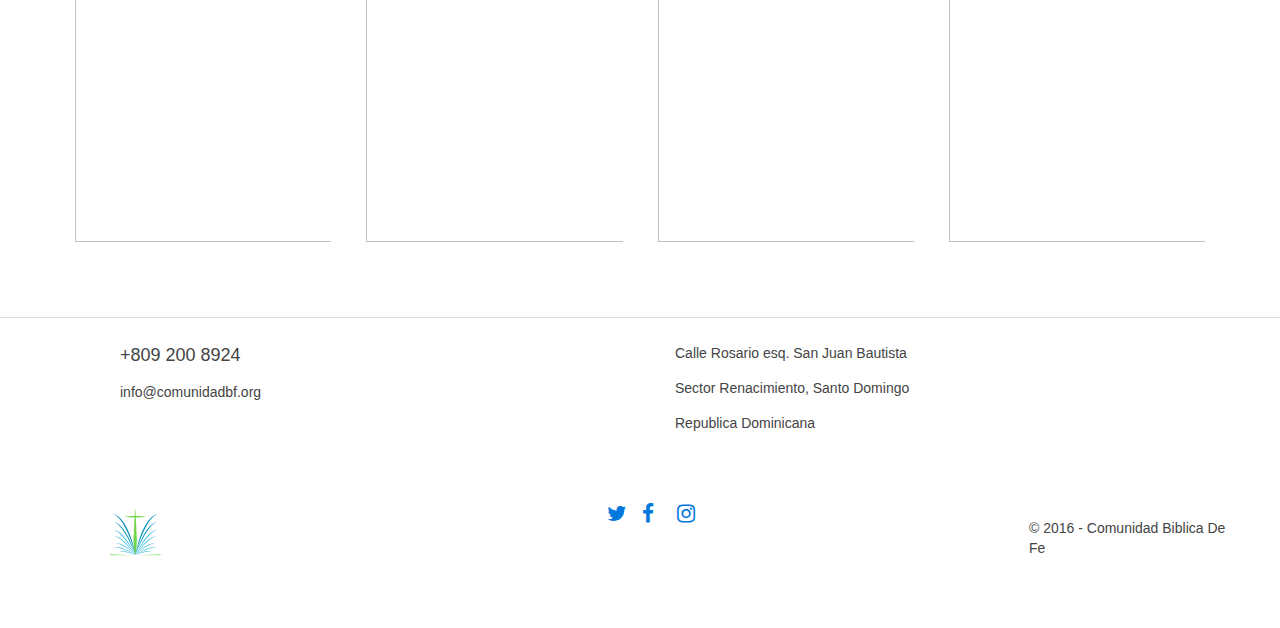
==== commit e0cb1f2f: "Add link to social media icons" ====
--- a/cbf.html
+++ b/cbf.html
@@ -284,13 +284,13 @@
       <div class="uk-width-1-5"> 
         <div class="uk-grid uk-margin-left uk-margin-right">
           <div class="uk-width-1-5">
-            <i class="uk-icon-twitter uk-icon-small"></i>
+            <a class="uk-icon-twitter uk-icon-small"></a>
           </div>
           <div class="uk-width-1-5">
-            <i class="uk-icon-facebook uk-icon-small"></i>
+            <a class="uk-icon-facebook uk-icon-small"></a>
           </div>
           <div class="uk-width-1-5">
-            <i class="uk-icon-instagram uk-icon-small"></i>
+            <a class="uk-icon-instagram uk-icon-small"></a>
           </div>
         </div>
       </div> <!-- end: social icons -->
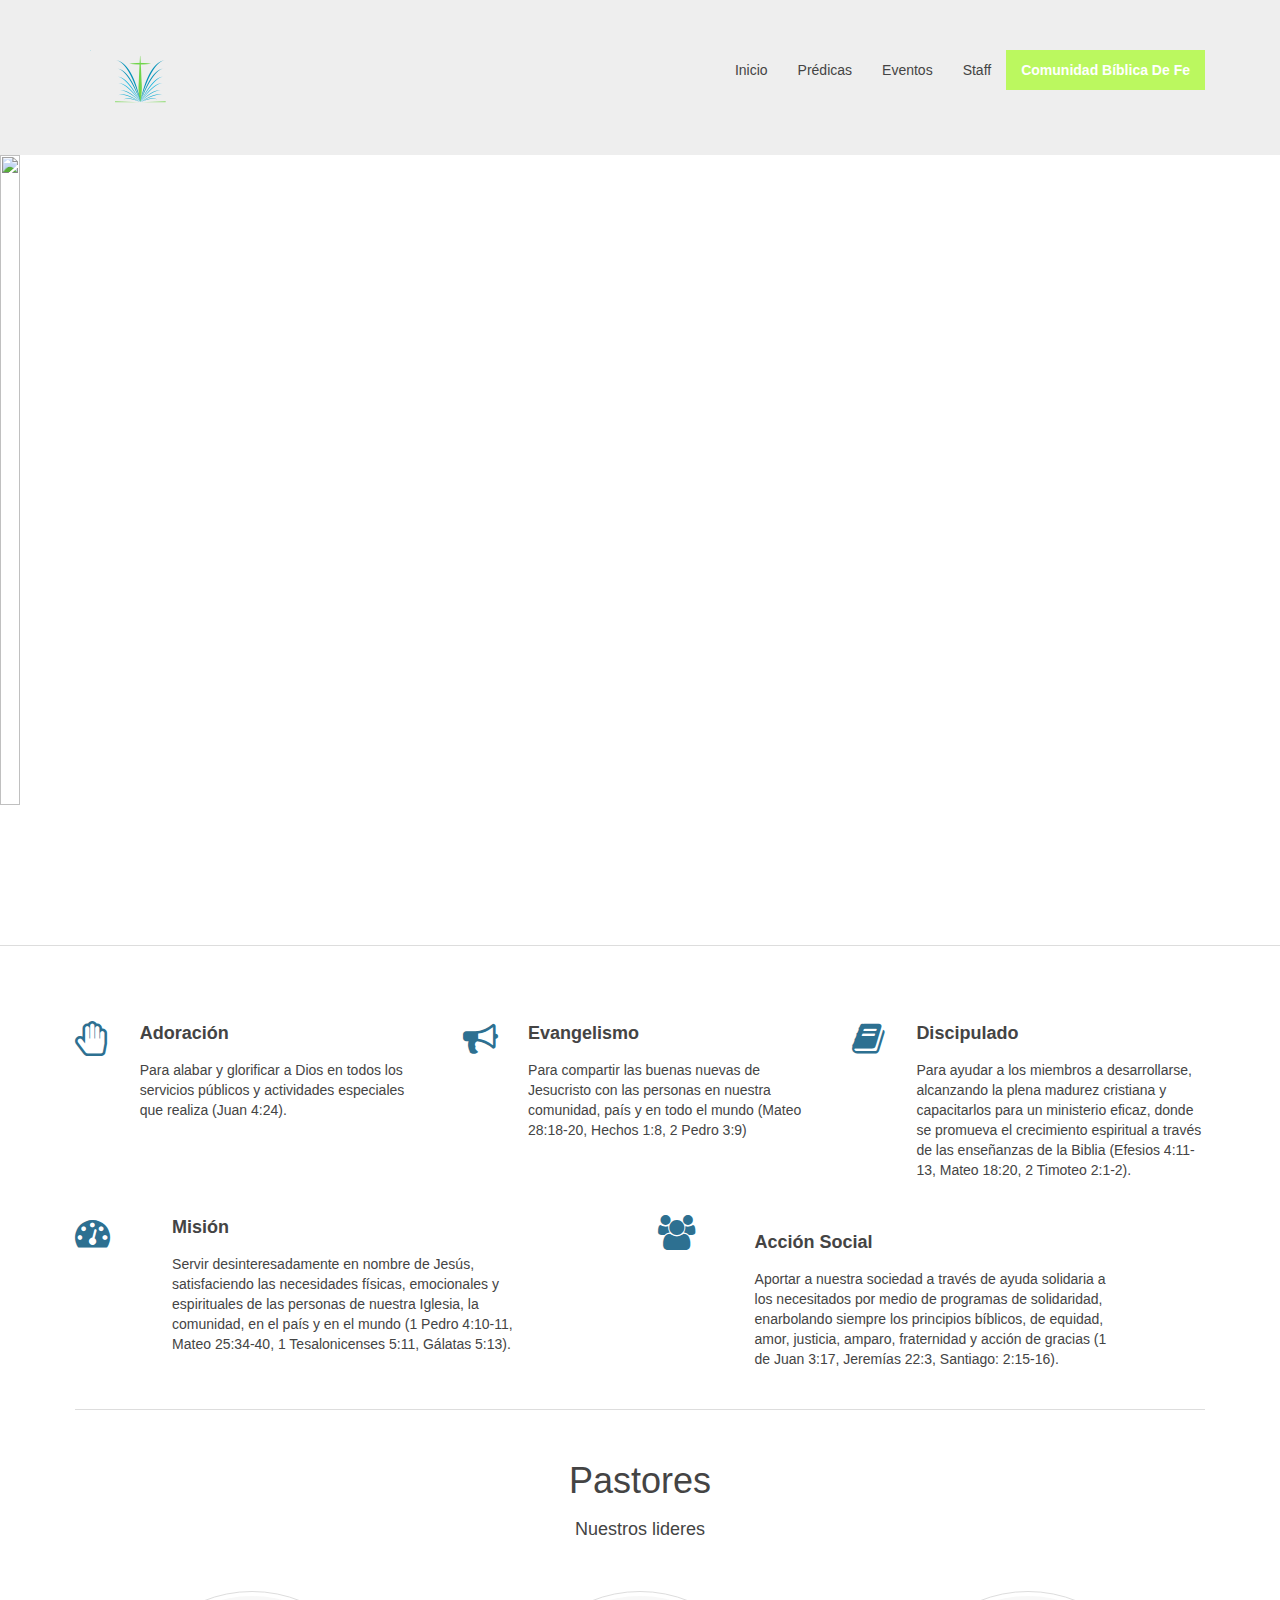
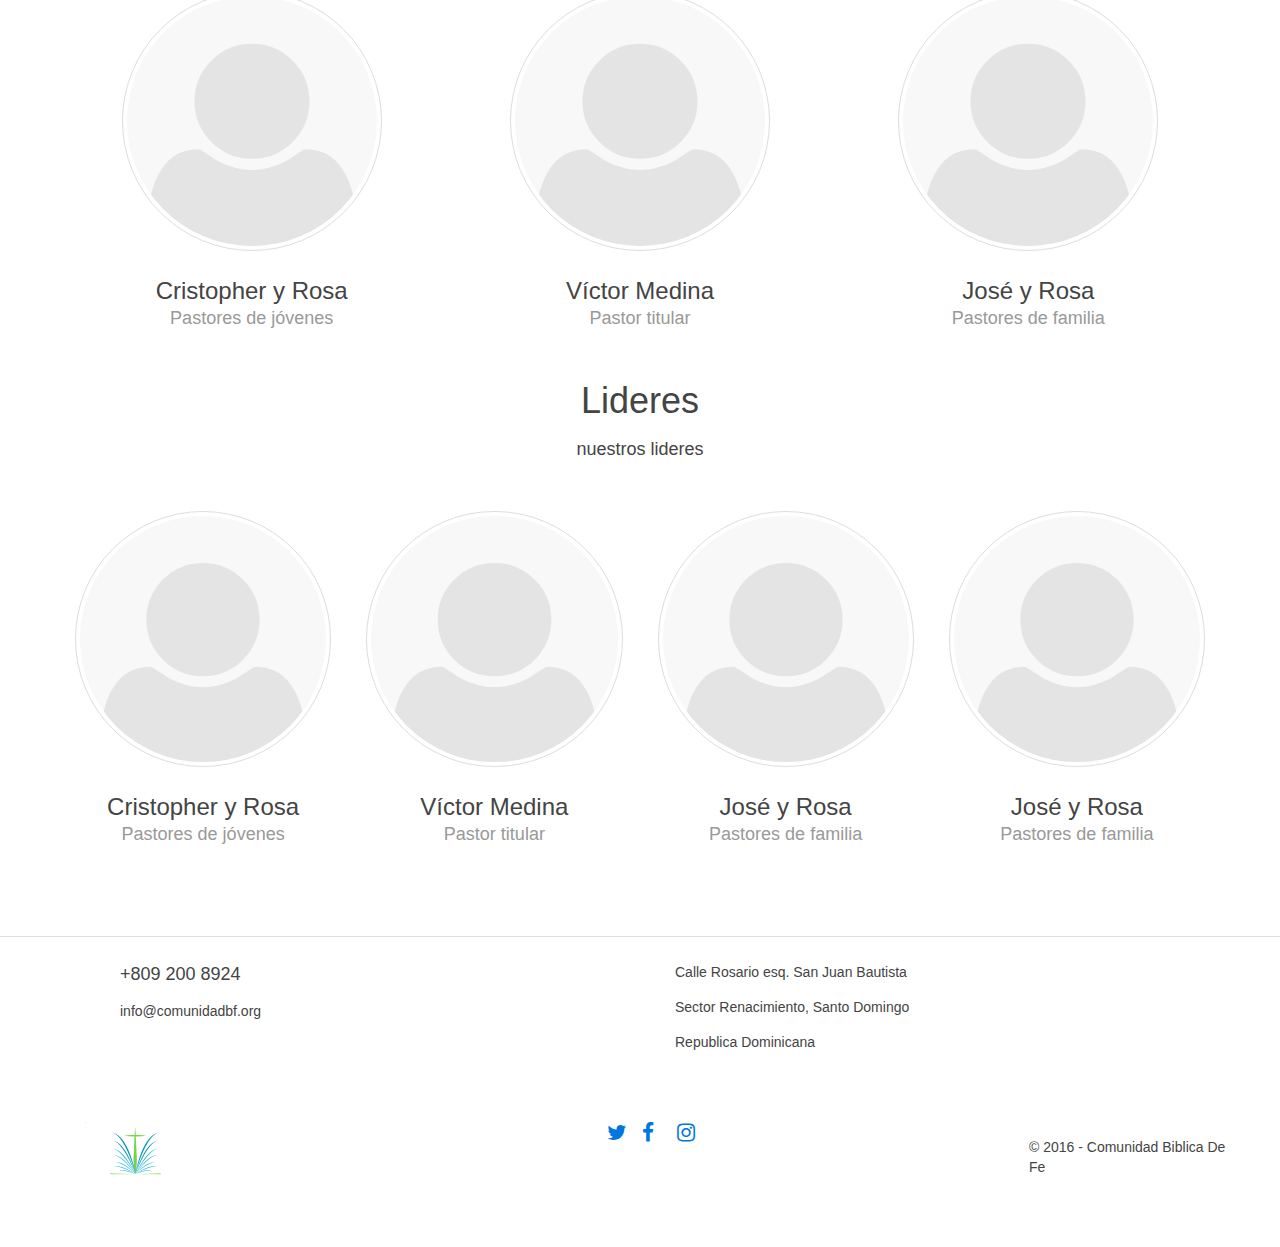
==== commit 844ffc35: "Add contacts and resize" ====
--- a/cbf.html
+++ b/cbf.html
@@ -50,9 +50,10 @@
     <link rel="stylesheet" type="text/css" href="css/components/sticky.min.css"> 
     
     <!-- jquery -->
-    <script src="https://cdnjs.cloudflare.com/ajax/libs/jquery/3.1.1/jquery.js"> </script>
+    <!-- <script src="https://cdnjs.cloudflare.com/ajax/libs/jquery/3.1.1/jquery.js"> </script>
     <script src="https://cdnjs.cloudflare.com/ajax/libs/jquery/3.1.1/jquery.min.js"> </script>
-    
+    -->
+
     <!-- uikit specific -->
     <script src="js/uikit.min.js"> </script>
     <script src="js/uikit.js"> </script>
@@ -164,12 +165,12 @@
             </div>
 
             <div class="uk-grid" data-uk-grid-margin>
-                <div class="uk-width-medium-1-2">
+                <div class="uk-width-1-2">
                     <div class="uk-grid">
                         <div class="uk-width-1-6">
                             <i class="uk-icon-dashboard uk-icon-large uk-text-primary"></i>
                         </div>
-                        <div id="purposes-text" class="uk-width-5-6">
+                        <div id="purposes-text" class="uk-width-4-6">
                             <h2 class="uk-h3"> Misión </h2>
                             <p>Servir desinteresadamente en nombre de Jesús, satisfaciendo las necesidades físicas, emocionales y espirituales de las personas de nuestra Iglesia, la comunidad, en el país y en el mundo (1 Pedro 4:10-11, Mateo 25:34-40, 1 Tesalonicenses 5:11, Gálatas 5:13).</p>
                         </div>
@@ -177,12 +178,12 @@
                 </div>
 
 
-                <div class="uk-width-medium-1-2">
+                <div class="uk-width-1-2">
                     <div class="uk-grid">
                         <div class="uk-width-1-6">
                             <i class="uk-icon-group uk-icon-large uk-text-primary"></i>
                         </div>
-                        <div id="purposes-text" class="uk-width-5-6 uk-margin-bottom uk-margin-top">
+                        <div id="purposes-text" class="uk-width-4-6 uk-margin-bottom uk-margin-top">
                             <h2 class="uk-h3"> Acción Social </h2>
                             <p>Aportar a nuestra sociedad a través de ayuda solidaria  a los necesitados por medio de programas de solidaridad, enarbolando siempre los principios bíblicos, de equidad, amor, justicia, amparo, fraternidad y acción de gracias (1  de Juan 3:17, Jeremías 22:3, Santiago: 2:15-16).</p>
                         </div>
@@ -195,49 +196,175 @@
         <hr class="uk-grid-divider "> </hr>
               
 
-        <!-- start:  -->
-            <h1 class="uk-text-center "> Proceso del creyente </h1>
-
-            <div class="uk-grid uk-margin-top uk-margin-bottom" data-uk-grid-margin>
-                <div class="uk-width-1-4 uk-width-medium-1-4 uk-width-large-1-4 ">
-                    <figure class="uk-overlay uk-overlay-hover">
-                        <img width="350" height="150" src="http://placehold.it/350x150/FFFF00" alt="">
-                       <figcaption class="uk-overlay-panel uk-overlay-background uk-overlay-fade uk-flex uk-flex-center uk-flex-middle uk-text-center">
-                            <div> Conversión </div>
-                        </figcaption>
-                        <a class="uk-position-cover" href="#"></a>
-                    </figure>
-                </div>
-                <div class="uk-width-1-4 uk-width-medium-1-4 uk-width-large-1-4">
-                     <figure class="uk-overlay">
-                        <img class="uk-overlay-spin" width="350" height="150" src="img/studying.jpeg" alt="">
-                         <figcaption class="uk-overlay-panel uk-text-center  uk-flex  uk-flex-center ">
-                            <div> <h2 id="steps-text">  Discipulado </h2> </div>
-                        </figcaption>
-                        <a class="uk-position-cover" href="#"></a>
-                    </figure>
-                </div>
-
-                <div class="uk-width-1-4 uk-width-medium-1-4 uk-width-large-1-4">
-                     <figure class="uk-overlay uk-overlay-hover">
-                        <img width="350" height="150" src="img/baptism.jpeg" alt="">
-                        <figcaption class="uk-overlay-panel uk-overlay-background uk-overlay-fade uk-flex uk-flex-center uk-flex-middle uk-text-center  uk-overlay-slide-top">
-                            <div> Bautizmo </div>
-                        </figcaption>
-                        <a class="uk-position-cover" href="#"></a>
-                    </figure>
-                </div>
-
-                <div class="uk-width-1-4 uk-width-medium-1-4 uk-width-large-1-4">
-                     <figure class="uk-overlay uk-overlay-hover">
-                        <img width="350" height="150" src="img/church.jpeg" alt="">
-                        <figcaption class="uk-overlay-panel uk-overlay-background uk-overlay-fade uk-flex uk-flex-center uk-flex-middle uk-text-center">
-                            <div> Pacto de membresía </div>
-                        </figcaption>
-                        <a class="uk-position-cover" href="#"></a>
-                    </figure>
-                </div>
-            </div> <!-- end: member_process-->
+        
+
+
+          <!-- start: main leader text -->
+          <div class="uk-margin-large-top uk-margin-large-bottom ">
+            <h1 class="uk-text-center"> Pastores </h1>        
+            <div class="uk-grid" data-uk-grid-margin>
+            <div class="uk-width-1-1 uk-text-center">                    
+              <p class="uk-text-large"> Nuestros lideres </p>
+            </div>
+            </div>
+          </div>
+          <!-- end: main leader text -->
+
+        <!-- start: main leaders -->
+        <div class="uk-grid uk-margin-large-bottom uk-margin-large-top" data-uk-grid-margin>
+          <div class="uk-width-medium-1-3 uk-text-center">
+            <div class="uk-thumbnail uk-overlay-hover uk-border-circle">
+              <figure class="uk-overlay uk-overlay-fade">
+                <img class="uk-border-circle" width="250" height="250" src="[data-uri]" alt="">
+                  <figcaption class="uk-overlay uk-overlay-fade uk-overlay-panel uk-overlay-background uk-flex uk-flex-center uk-flex-middle uk-text-center uk-border-circle">
+                    <div>
+                      <a href="#" class="uk-icon-button uk-icon-envelope"></a>
+                      <a href="#" class="uk-icon-button uk-icon-twitter"></a>
+                      <a href="#" class="uk-icon-button uk-icon-google-plus"></a>
+                    </div>
+                  </figcaption>
+              </figure>
+            </div>
+            <h2 class="uk-margin-bottom-remove"> Cristopher y Rosa </h2>
+            <p class="uk-text-large uk-margin-top-remove uk-text-muted"> Pastores de jóvenes </p>
+          </div>
+
+            <div class="uk-width-medium-1-3 uk-text-center">
+              <div class="uk-thumbnail uk-overlay-hover uk-border-circle">
+                <figure class="uk-overlay uk-overlay-fade">
+                  <img class="uk-border-circle" width="250" height="250" src="[data-uri]" alt="">
+                  <figcaption class="uk-overlay uk-overlay-fade uk-overlay-panel uk-overlay-background uk-flex uk-flex-center uk-flex-middle uk-text-center uk-border-circle">
+                    <div>
+                      <a href="#" class="uk-icon-button uk-icon-envelope"></a>
+                      <a href="#" class="uk-icon-button uk-icon-twitter"></a>
+                      <a href="#" class="uk-icon-button uk-icon-google-plus"></a>
+                    </div>
+                  </figcaption>
+                </figure>
+              </div>
+              <h2 class="uk-margin-bottom-remove"> Víctor Medina </h2>
+              <p class="uk-text-large uk-margin-top-remove uk-text-muted"> Pastor titular</p>
+            </div>
+
+            <div class="uk-width-medium-1-3 uk-text-center">
+              <div class="uk-thumbnail uk-overlay-hover uk-border-circle">
+                <figure class="uk-overlay uk-overlay-fade">
+                  <img class="uk-border-circle" width="250" height="250" src="[data-uri]" alt="">
+                  <figcaption class="uk-overlay uk-overlay-fade uk-overlay-panel uk-overlay-background uk-flex uk-flex-center uk-flex-middle uk-text-center uk-border-circle">
+                    <div>
+                      <a href="#" class="uk-icon-button uk-icon-envelope"></a>
+                      <a href="#" class="uk-icon-button uk-icon-twitter"></a>
+                      <a href="#" class="uk-icon-button uk-icon-google-plus"></a>
+                    </div>
+                  </figcaption>
+                </figure>
+              </div>
+              <h2 class="uk-margin-bottom-remove"> José y Rosa </h2>
+              <p class="uk-text-large uk-margin-top-remove uk-text-muted"> Pastores de familia </p>
+            </div>
+          </div> <!-- end: main leaders -->
+
+
+          <!-- start: main leader text -->
+          <div class="uk-margin-top uk-margin-top uk-margin-bottom">
+            <h1 class="uk-text-center"> Lideres </h1>        
+            <div class="uk-grid" data-uk-grid-margin>
+            <div class="uk-width-1-1 uk-text-center">                    
+              <p class="uk-text-large"> nuestros lideres </p>
+            </div>
+            </div>
+          </div>
+          <!-- end: main leader text -->
+
+          <!-- start: leaders -->
+          <div class="uk-grid uk-margin-large-top" data-uk-grid-margin>
+          <div class="uk-width-medium-1-4 uk-text-center">
+            <div class="uk-thumbnail uk-overlay-hover uk-border-circle">
+              <figure class="uk-overlay uk-overlay-fade">
+                <img class="uk-border-circle" width="250" height="250" src="[data-uri]" alt="">
+                  <figcaption class="uk-overlay uk-overlay-fade uk-overlay-panel uk-overlay-background uk-flex uk-flex-center uk-flex-middle uk-text-center uk-border-circle">
+                    <div>
+                      <a href="#" class="uk-icon-button uk-icon-envelope"></a>
+                      <a href="#" class="uk-icon-button uk-icon-twitter"></a>
+                      <a href="#" class="uk-icon-button uk-icon-google-plus"></a>
+                    </div>
+                  </figcaption>
+              </figure>
+            </div>
+            <h2 class="uk-margin-bottom-remove"> Cristopher y Rosa </h2>
+            <p class="uk-text-large uk-margin-top-remove uk-text-muted"> Pastores de jóvenes </p>
+          </div>
+
+            <div class="uk-width-medium-1-4 uk-text-center">
+              <div class="uk-thumbnail uk-overlay-hover uk-border-circle">
+                <figure class="uk-overlay uk-overlay-fade">
+                  <img class="uk-border-circle" width="250" height="250" src="[data-uri]" alt="">
+                  <figcaption class="uk-overlay uk-overlay-fade uk-overlay-panel uk-overlay-background uk-flex uk-flex-center uk-flex-middle uk-text-center uk-border-circle">
+                    <div>
+                      <a href="#" class="uk-icon-button uk-icon-envelope"></a>
+                      <a href="#" class="uk-icon-button uk-icon-twitter"></a>
+                      <a href="#" class="uk-icon-button uk-icon-google-plus"></a>
+                    </div>
+                  </figcaption>
+                </figure>
+              </div>
+              <h2 class="uk-margin-bottom-remove"> Víctor Medina </h2>
+              <p class="uk-text-large uk-margin-top-remove uk-text-muted"> Pastor titular</p>
+            </div>
+
+            <div class="uk-width-medium-1-4 uk-text-center">
+              <div class="uk-thumbnail uk-overlay-hover uk-border-circle">
+                <figure class="uk-overlay uk-overlay-fade">
+                  <img class="uk-border-circle" width="250" height="250" src="[data-uri]" alt="">
+                  <figcaption class="uk-overlay uk-overlay-fade uk-overlay-panel uk-overlay-background uk-flex uk-flex-center uk-flex-middle uk-text-center uk-border-circle">
+                    <div>
+                      <a href="#" class="uk-icon-button uk-icon-envelope"></a>
+                      <a href="#" class="uk-icon-button uk-icon-twitter"></a>
+                      <a href="#" class="uk-icon-button uk-icon-google-plus"></a>
+                    </div>
+                  </figcaption>
+                </figure>
+              </div>
+              <h2 class="uk-margin-bottom-remove"> José y Rosa </h2>
+              <p class="uk-text-large uk-margin-top-remove uk-text-muted"> Pastores de familia </p>
+            </div>
+         
+          <div class="uk-width-medium-1-4 uk-text-center">
+              <div class="uk-thumbnail uk-overlay-hover uk-border-circle">
+                <figure class="uk-overlay uk-overlay-fade">
+                  <img class="uk-border-circle" width="250" height="250" src="[data-uri]" alt="">
+                  <figcaption class="uk-overlay uk-overlay-fade uk-overlay-panel uk-overlay-background uk-flex uk-flex-center uk-flex-middle uk-text-center uk-border-circle">
+                    <div>
+                      <a href="#" class="uk-icon-button uk-icon-envelope"></a>
+                      <a href="#" class="uk-icon-button uk-icon-twitter"></a>
+                      <a href="#" class="uk-icon-button uk-icon-google-plus"></a>
+                    </div>
+                  </figcaption>
+                </figure>
+              </div>
+              <h2 class="uk-margin-bottom-remove"> José y Rosa </h2>
+              <p class="uk-text-large uk-margin-top-remove uk-text-muted"> Pastores de familia </p>
+            </div>
+          </div> 
+        </div><!-- end: leaders -->
+
+
+          <!-- start: staff  -->
+          <div class="uk-grid uk-margin-top uk-margin-bottom" data-uk-grid-margin>
+          
+            <div class="uk-width-1-4 uk-width-medium-1-4 uk-width-large-1-4 ">
+            </div>
+          
+            <div class="uk-width-1-4 uk-width-medium-1-4 uk-width-large-1-4">
+            </div>
+
+            <div class="uk-width-1-4 uk-width-medium-1-4 uk-width-large-1-4">
+            </div>
+
+            <div class="uk-width-1-4 uk-width-medium-1-4 uk-width-large-1-4">
+            </div>
+          
+          </div> <!-- end: member_process-->
         
 
         </div>
@@ -284,13 +411,13 @@
       <div class="uk-width-1-5"> 
         <div class="uk-grid uk-margin-left uk-margin-right">
           <div class="uk-width-1-5">
-            <a class="uk-icon-twitter uk-icon-small"></a>
+            <a class="uk-icon-twitter uk-icon-small" href="https://twitter.com/ComunidadBF"></a>
           </div>
           <div class="uk-width-1-5">
-            <a class="uk-icon-facebook uk-icon-small"></a>
+            <a class="uk-icon-facebook uk-icon-small" href="https://www.facebook.com/CBiblicadeFe/"></a>
           </div>
           <div class="uk-width-1-5">
-            <a class="uk-icon-instagram uk-icon-small"></a>
+            <a class="uk-icon-instagram uk-icon-small" href="https://www.instagram.com/comunidadbf/"></a>
           </div>
         </div>
       </div> <!-- end: social icons -->
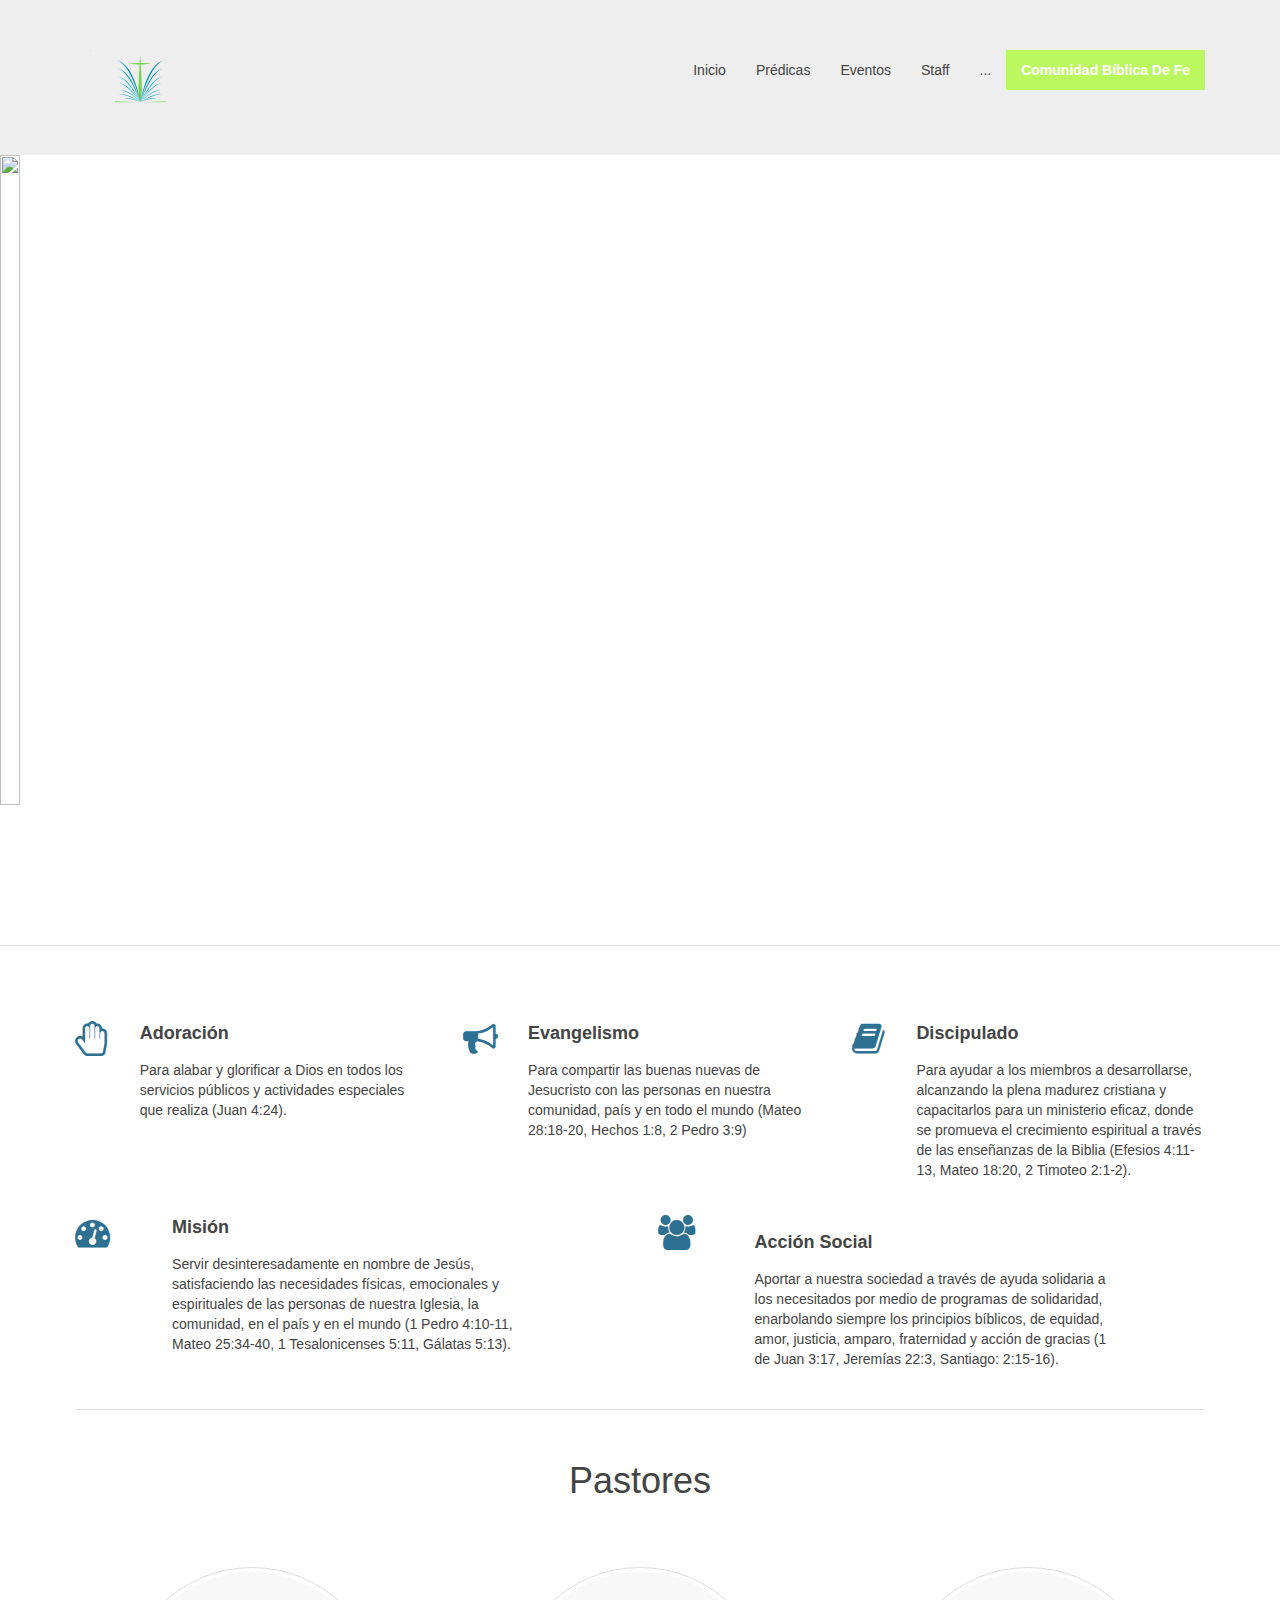
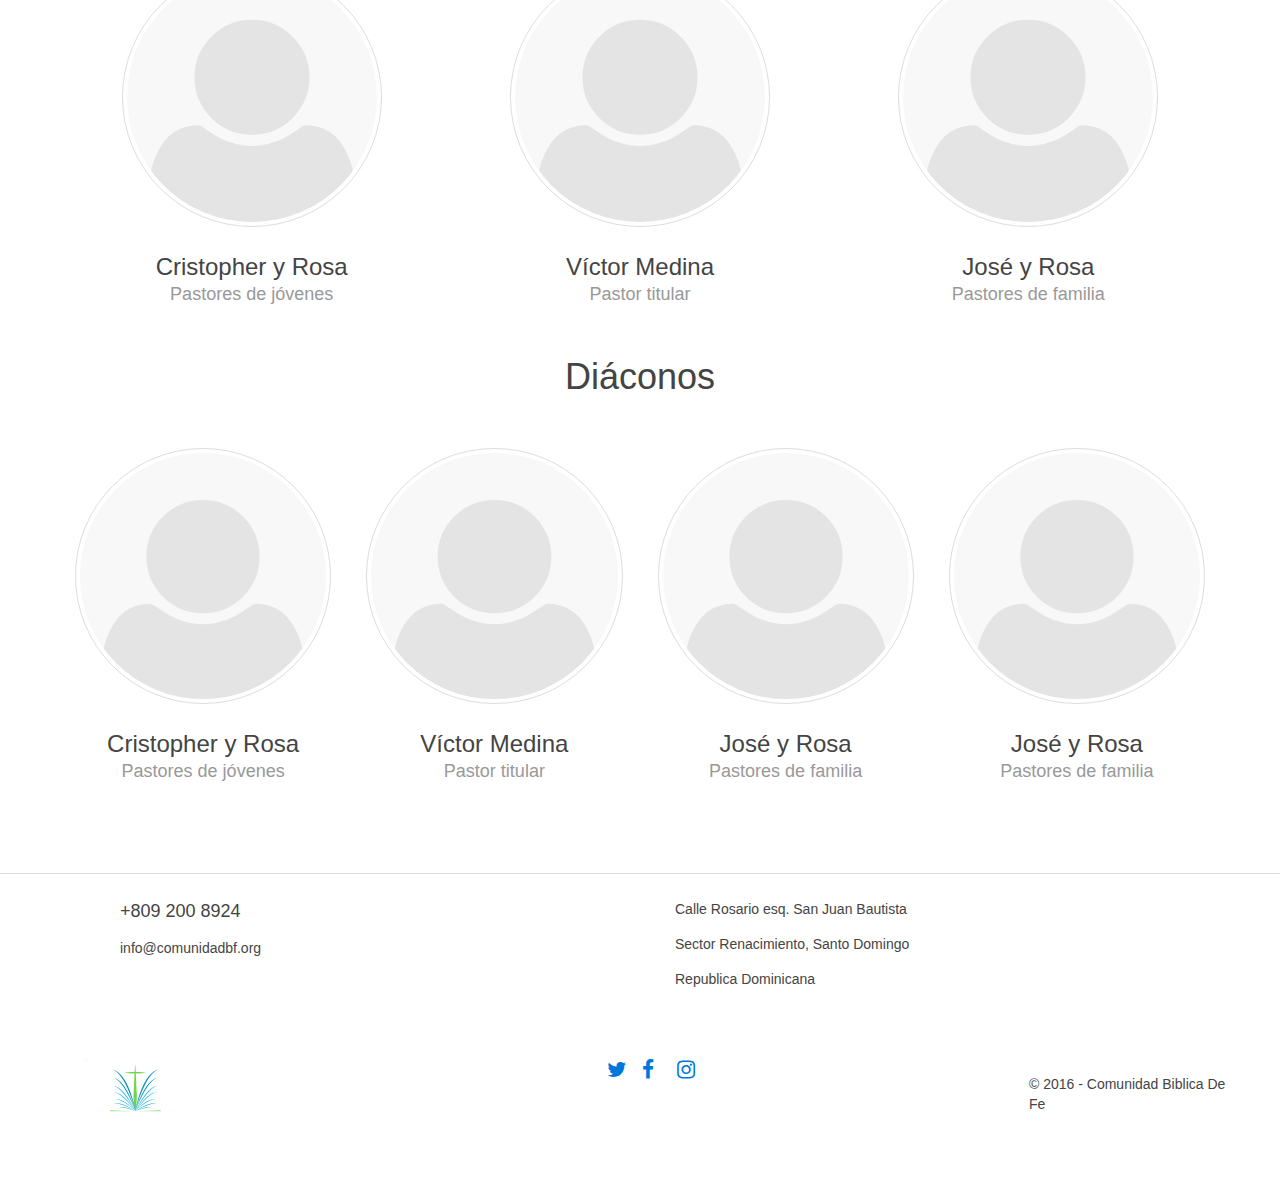
==== commit 3f0f221f: "Add pastors and leaders" ====
--- a/cbf.html
+++ b/cbf.html
@@ -8,33 +8,21 @@
     <!-- Style css -->
     <link rel="stylesheet" type="text/css" href="css/uikit.min.css"> 
     <link rel="stylesheet" type="text/css" href="css/uikit.css"> 
-
     <link rel="stylesheet" type="text/css" href="css/components/slideshow.gradient.css"> 
-    <link rel="stylesheet" type="text/css" href="css/components/slideshow.gradient.min.css"> 
-    
+    <link rel="stylesheet" type="text/css" href="css/components/slideshow.gradient.min.css">     
     <link rel="stylesheet" type="text/css" href="css/components/slideshow.almost-flat.css">     
-    <link rel="stylesheet" type="text/css" href="css/components/slideshow.almost-flat.min.css"> 
-    
+    <link rel="stylesheet" type="text/css" href="css/components/slideshow.almost-flat.min.css">     
     <link rel="stylesheet" type="text/css" href="css/components/slideshow.min.css"> 
     <link rel="stylesheet" type="text/css" href="css/components/slideshow.css"> 
 
 
-    <!-- Font awesome -->
-    
+    <!-- Font awesome -->    
     <link rel="stylesheet" type="text/css" href="font-awesome-4.7.0/css/font-awesome.min.css"> 
     <link rel="stylesheet" type="text/css" href="font-awesome-4.7.0/css/font-awesome.css"> 
-
     <link rel="stylesheet" type="text/css" href="font-awesome-4.7.0/fonts/FontAwesome.otf">
-
-
     <link rel="stylesheet" type="text/css" href="font-awesome-4.7.0/fonts/fontawesome-webfont.svg">
-
     <link rel="stylesheet" type="text/css" href="font-awesome-4.7.0/fonts/fontawesome-webfont.woff">
-
-
     <link rel="stylesheet" type="text/css" href="font-awesome-4.7.0/fonts/fontawesome-webfont.ttf">
-
-
     <link rel="stylesheet" type="text/css" href="font-awesome-4.7.0/fonts/fontawesome-webfont.woff2">
 
 
@@ -43,10 +31,8 @@
     <!-- start: sticky -->
     <link rel="stylesheet" type="text/css" href="css/components/sticky.almost-flat.css"> 
     <link rel="stylesheet" type="text/css" href="css/components/sticky.css"> 
-
     <link rel="stylesheet" type="text/css" href="css/components/sticky.gradient.css"> 
     <link rel="stylesheet" type="text/css" href="css/components/sticky.gradient.min.css"> 
-
     <link rel="stylesheet" type="text/css" href="css/components/sticky.min.css"> 
     
     <!-- jquery -->
@@ -57,43 +43,52 @@
     <!-- uikit specific -->
     <script src="js/uikit.min.js"> </script>
     <script src="js/uikit.js"> </script>
-
     <script src="js/components/slideshow.min.js"> </script>
     <script src="js/components/slideshow.js "> </script>
-
     <script src="js/components/slideshow-fx.js"> </script>
     <script src="js/components/slideshow-fx.min.js"> </script>
-
     <script src="js/components/sticky.js"> </script>
     <script src="js/components/sticky.min.js"> </script>
-
-    <script src="js/jquery.min.js"> </script>
+    <script src="js/jquery.min.js"> </script>    
     
     <link rel="stylesheet" type="text/css" href="css/style.css">   
 
 
     
    
-    <!--  start: main menu     -->
+    
     <div data-uk-sticky>
-
-      <nav id="main-nav" class="uk-navbar">
+      <!--  start: main menu     -->
+      <nav id="main-nav" class="uk-navbar"> 
         <div class="uk-container uk-container-center" >
-
           <ul id="logo-nav" class="uk-navbar-nav uk-margin-large-top uk-margin-large-bottom ">
             <li > <a  href="/"><img  src="img/logo-no-text.png"  height="80px" width="100px" alt="logo"/></a> </li>          
           </ul>
-
           <div id="menu-nav" class="uk-navbar-flip uk-margin-large-top uk-margin-large-bottom">
             <ul class="uk-navbar-nav">
               <li class=" uk-parent uk-align-center" data-uk-dropdown="" aria-haspopup="true" aria-expanded="false">
               <li class=" uk-parent uk-align-center" data-uk-dropdown="" aria-haspopup="true" aria-expanded="false">
                 <a href="index.html">Inicio</a>              
-
               </li>
               <li> <a href="preaches.html"> Prédicas </a></li>
               <li> <a href="events.html"> Eventos </a></li>              
               <li> <a href="staff.html"> Staff </a></li>
+
+              <li data-uk-dropdown="{mode:'click'}">
+                <!-- This is the nav item toggling the dropdown -->
+                <a href="">...</a>
+
+                <!-- This is the dropdown -->
+                <div class="uk-dropdown uk-dropdown-small">
+                  <ul class="uk-nav uk-nav-dropdown">
+                  <li><a href="">...</a></li>
+                  <li><a href="">...</a></li>
+              </ul>
+        </div>
+
+    </li>
+
+
               <li  class="uk-active"> <a id="about-us-label" href="cbf.html"> Comunidad Bíblica De Fe </a></li>
             </ul>
           </div>
@@ -105,96 +100,85 @@
 
 
   <body>
-
-  
-      <!-- start: main heading -->
+    <!-- start: main heading -->
     <figure class="uk-overlay">
       <img class="main-image" src="img/messages.jpg" >
       <figcaption class="uk-overlay-panel uk-flex uk-flex-bottom">
-      <div> <h1 class="main-title" >  mensajes y sermones </h1> </div>
+        <div> <h1 class="main-title" >  mensajes y sermones </h1> </div>
       </figcaption>
     </figure> <!-- end: main heading-->
 
   
 
-    
-     <!-- body part -->
-     
+      <!-- start: principles -->    
       <hr class="uk-grid-divider">
-      <div class="uk-container uk-container-center">
-      <div class="uk-margin-large-bottom uk-margin-large-top">
-
-
-           
-         <div class="uk-grid " data-uk-grid-margin>
-                <div class="uk-width-medium-1-3">
-                    <div class="uk-grid">
-                        <div class="uk-width-1-6">
-                            <i class="uk-icon-hand-paper-o  uk-icon-large uk-text-primary"></i>
-                        </div>
-                        <div id="purposes-text" class="uk-width-5-6">
-                            <h2 class="uk-h3"> Adoración  </h2>
-                            <p>Para alabar y glorificar a Dios en todos los servicios públicos y actividades especiales que realiza (Juan 4:24).</p>
-                        </div>
-                    </div>
+        <div class="uk-container uk-container-center">
+          <div class="uk-margin-large-bottom uk-margin-large-top"> 
+            <!-- start: first row -->
+            <div class="uk-grid " data-uk-grid-margin>
+              
+              <div class="uk-width-medium-1-3">
+                  <div class="uk-grid">
+                      <div class="uk-width-1-6">
+                          <i class="uk-icon-hand-paper-o  uk-icon-large uk-text-primary"></i>
+                      </div>
+                      <div id="purposes-text" class="uk-width-5-6">
+                          <h2 class="uk-h3"> Adoración  </h2>
+                          <p>Para alabar y glorificar a Dios en todos los servicios públicos y actividades especiales que realiza (Juan 4:24).</p>
+                      </div>
+                  </div>
+              </div>
+
+              <div class="uk-width-medium-1-3">
+                  <div class="uk-grid">
+                      <div class="uk-width-1-6">
+                          <i class="uk-icon-bullhorn uk-icon-large uk-text-primary"></i>
+                      </div>
+                      <div id="purposes-text" class="uk-width-5-6">
+                          <h2 class="uk-h3"> Evangelismo </h2>
+                          <p>Para compartir las buenas nuevas de Jesucristo con las personas en nuestra comunidad, país y en todo el mundo (Mateo 28:18-20, Hechos 1:8, 2 Pedro 3:9) </p>
+                      </div>
+                  </div>
+              </div>
+
+            <div class="uk-width-medium-1-3">
+              <div class="uk-grid">
+                <div class="uk-width-1-6">
+                  <i class="uk-icon-book uk-icon-large uk-text-primary"></i>
                 </div>
-
-                <div class="uk-width-medium-1-3">
-                    <div class="uk-grid">
-                        <div class="uk-width-1-6">
-                            <i class="uk-icon-bullhorn uk-icon-large uk-text-primary"></i>
-                        </div>
-                        <div id="purposes-text" class="uk-width-5-6">
-                            <h2 class="uk-h3"> Evangelismo </h2>
-                            <p>Para compartir las buenas nuevas de Jesucristo con las personas en nuestra comunidad, país y en todo el mundo (Mateo 28:18-20, Hechos 1:8, 2 Pedro 3:9) </p>
-                        </div>
-                    </div>
+                <div id="purposes-text" class="uk-width-5-6">
+                  <h2 class="uk-h3"> Discipulado </h2>
+                  <p>Para ayudar a los miembros a desarrollarse, alcanzando la plena madurez cristiana y capacitarlos para un ministerio eficaz, donde se promueva el crecimiento espiritual a través de las enseñanzas de la Biblia (Efesios 4:11-13, Mateo 18:20, 2 Timoteo 2:1-2).</p>
                 </div>
-
-                <div class="uk-width-medium-1-3">
-                    <div class="uk-grid">
-                        <div class="uk-width-1-6">
-                            <i class="uk-icon-book uk-icon-large uk-text-primary"></i>
-                        </div>
-                        <div id="purposes-text" class="uk-width-5-6">
-                            <h2 class="uk-h3"> Discipulado </h2>
-                            <p>Para ayudar a los miembros a desarrollarse, alcanzando la plena madurez cristiana y capacitarlos para un ministerio eficaz, donde se promueva el crecimiento espiritual a través de las enseñanzas de la Biblia (Efesios 4:11-13, Mateo 18:20, 2 Timoteo 2:1-2).</p>
-                        </div>
-                    </div>
+              </div>
+            </div>
+          </div> <!-- end: first row-->
+
+          <div class="uk-grid" data-uk-grid-margin>
+            <div class="uk-width-1-2">
+              <div class="uk-grid">
+                  <div class="uk-width-1-6">
+                      <i class="uk-icon-dashboard uk-icon-large uk-text-primary"></i>
+                  </div>
+                  <div id="purposes-text" class="uk-width-4-6">
+                      <h2 class="uk-h3"> Misión </h2>
+                      <p>Servir desinteresadamente en nombre de Jesús, satisfaciendo las necesidades físicas, emocionales y espirituales de las personas de nuestra Iglesia, la comunidad, en el país y en el mundo (1 Pedro 4:10-11, Mateo 25:34-40, 1 Tesalonicenses 5:11, Gálatas 5:13).</p>
+                  </div>
+              </div>
+            </div>
+          <div class="uk-width-1-2">
+            <div class="uk-grid">
+                <div class="uk-width-1-6">
+                    <i class="uk-icon-group uk-icon-large uk-text-primary"></i>
                 </div>
-            </div>
-
-            <div class="uk-grid" data-uk-grid-margin>
-                <div class="uk-width-1-2">
-                    <div class="uk-grid">
-                        <div class="uk-width-1-6">
-                            <i class="uk-icon-dashboard uk-icon-large uk-text-primary"></i>
-                        </div>
-                        <div id="purposes-text" class="uk-width-4-6">
-                            <h2 class="uk-h3"> Misión </h2>
-                            <p>Servir desinteresadamente en nombre de Jesús, satisfaciendo las necesidades físicas, emocionales y espirituales de las personas de nuestra Iglesia, la comunidad, en el país y en el mundo (1 Pedro 4:10-11, Mateo 25:34-40, 1 Tesalonicenses 5:11, Gálatas 5:13).</p>
-                        </div>
-                    </div>
+                <div id="purposes-text" class="uk-width-4-6 uk-margin-bottom uk-margin-top">
+                    <h2 class="uk-h3"> Acción Social </h2>
+                    <p>Aportar a nuestra sociedad a través de ayuda solidaria  a los necesitados por medio de programas de solidaridad, enarbolando siempre los principios bíblicos, de equidad, amor, justicia, amparo, fraternidad y acción de gracias (1  de Juan 3:17, Jeremías 22:3, Santiago: 2:15-16).</p>
                 </div>
-
-
-                <div class="uk-width-1-2">
-                    <div class="uk-grid">
-                        <div class="uk-width-1-6">
-                            <i class="uk-icon-group uk-icon-large uk-text-primary"></i>
-                        </div>
-                        <div id="purposes-text" class="uk-width-4-6 uk-margin-bottom uk-margin-top">
-                            <h2 class="uk-h3"> Acción Social </h2>
-                            <p>Aportar a nuestra sociedad a través de ayuda solidaria  a los necesitados por medio de programas de solidaridad, enarbolando siempre los principios bíblicos, de equidad, amor, justicia, amparo, fraternidad y acción de gracias (1  de Juan 3:17, Jeremías 22:3, Santiago: 2:15-16).</p>
-                        </div>
-                    </div>
-                </div>
-
-                
-            </div>
-
-        <hr class="uk-grid-divider "> </hr>
-              
+            </div>
+          </div>
+        </div>
+        <hr class="uk-grid-divider "> </hr> <!-- end: principles -->        
 
         
 
@@ -203,8 +187,7 @@
           <div class="uk-margin-large-top uk-margin-large-bottom ">
             <h1 class="uk-text-center"> Pastores </h1>        
             <div class="uk-grid" data-uk-grid-margin>
-            <div class="uk-width-1-1 uk-text-center">                    
-              <p class="uk-text-large"> Nuestros lideres </p>
+            <div class="uk-width-1-1 uk-text-center">  
             </div>
             </div>
           </div>
@@ -266,13 +249,9 @@
 
 
           <!-- start: main leader text -->
-          <div class="uk-margin-top uk-margin-top uk-margin-bottom">
-            <h1 class="uk-text-center"> Lideres </h1>        
-            <div class="uk-grid" data-uk-grid-margin>
-            <div class="uk-width-1-1 uk-text-center">                    
-              <p class="uk-text-large"> nuestros lideres </p>
-            </div>
-            </div>
+          <div class="uk-margin-large-top uk-margin-large-top-bottom">
+            <h1 class="uk-text-center"> Diáconos </h1>
+            
           </div>
           <!-- end: main leader text -->
 
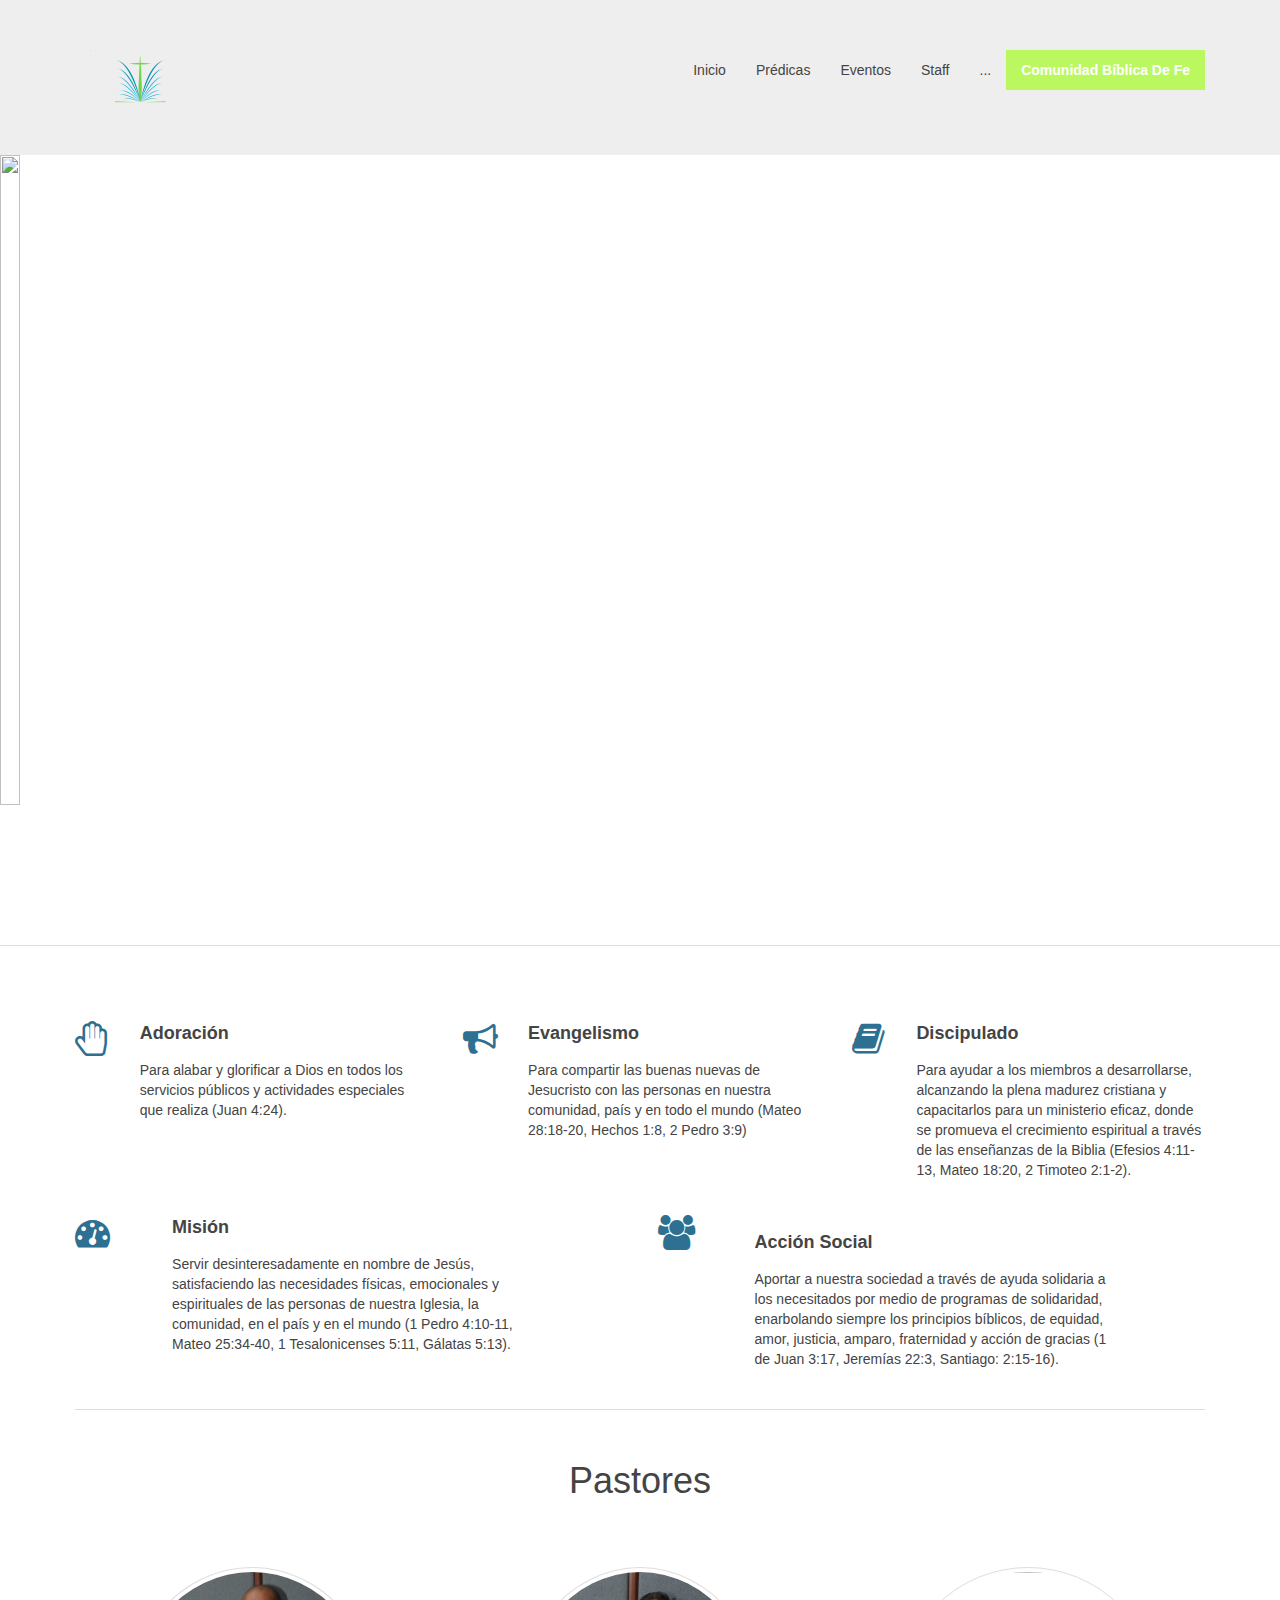
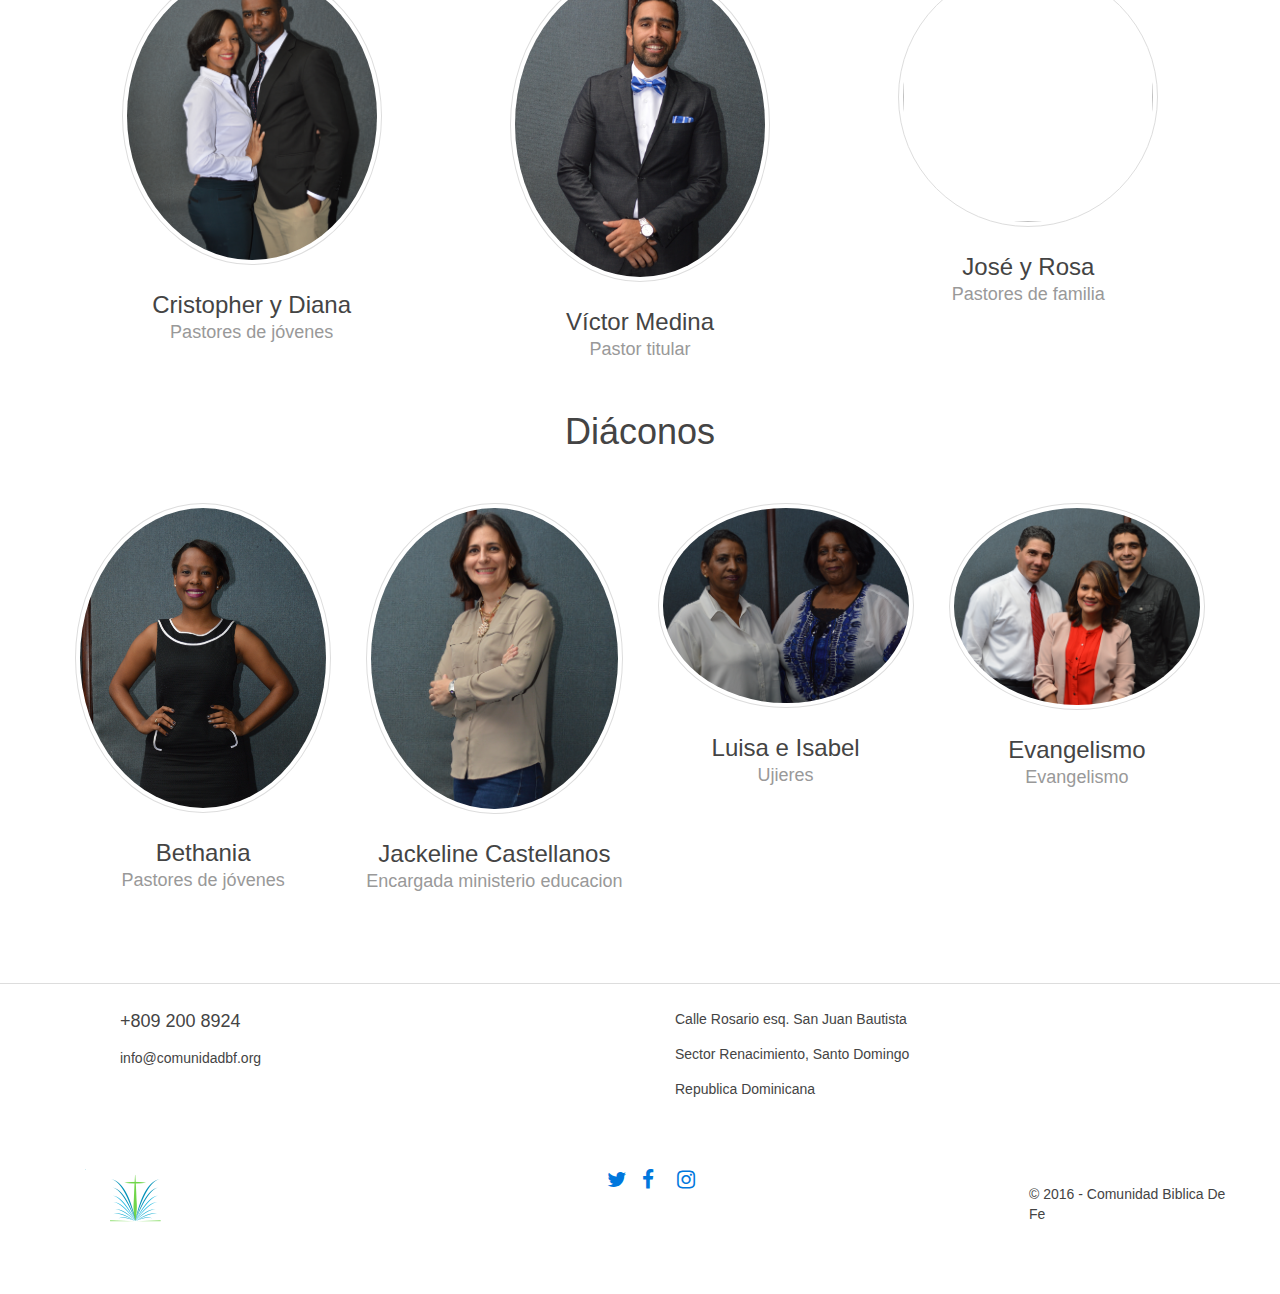
==== commit 4b099576: "Add images on leaders and main leaders. moved every js-css to static, also add images to static fold" ====
--- a/cbf.html
+++ b/cbf.html
@@ -6,14 +6,14 @@
     <meta charset="UTF-8">
 
     <!-- Style css -->
-    <link rel="stylesheet" type="text/css" href="css/uikit.min.css"> 
-    <link rel="stylesheet" type="text/css" href="css/uikit.css"> 
-    <link rel="stylesheet" type="text/css" href="css/components/slideshow.gradient.css"> 
-    <link rel="stylesheet" type="text/css" href="css/components/slideshow.gradient.min.css">     
-    <link rel="stylesheet" type="text/css" href="css/components/slideshow.almost-flat.css">     
-    <link rel="stylesheet" type="text/css" href="css/components/slideshow.almost-flat.min.css">     
-    <link rel="stylesheet" type="text/css" href="css/components/slideshow.min.css"> 
-    <link rel="stylesheet" type="text/css" href="css/components/slideshow.css"> 
+    <link rel="stylesheet" type="text/css" href="static/css/uikit.min.css"> 
+    <link rel="stylesheet" type="text/css" href="static/css/uikit.css"> 
+    <link rel="stylesheet" type="text/css" href="static/css/components/slideshow.gradient.css"> 
+    <link rel="stylesheet" type="text/css" href="static/css/components/slideshow.gradient.min.css">     
+    <link rel="stylesheet" type="text/css" href="static/css/components/slideshow.almost-flat.css">     
+    <link rel="stylesheet" type="text/css" href="static/css/components/slideshow.almost-flat.min.css">     
+    <link rel="stylesheet" type="text/css" href="static/css/components/slideshow.min.css"> 
+    <link rel="stylesheet" type="text/css" href="static/css/components/slideshow.css"> 
 
 
     <!-- Font awesome -->    
@@ -29,27 +29,27 @@
 
 
     <!-- start: sticky -->
-    <link rel="stylesheet" type="text/css" href="css/components/sticky.almost-flat.css"> 
-    <link rel="stylesheet" type="text/css" href="css/components/sticky.css"> 
-    <link rel="stylesheet" type="text/css" href="css/components/sticky.gradient.css"> 
-    <link rel="stylesheet" type="text/css" href="css/components/sticky.gradient.min.css"> 
-    <link rel="stylesheet" type="text/css" href="css/components/sticky.min.css"> 
-    
-    <!-- jquery -->
-    <!-- <script src="https://cdnjs.cloudflare.com/ajax/libs/jquery/3.1.1/jquery.js"> </script>
+    <link rel="stylesheet" type="text/css" href="static/css/components/sticky.almost-flat.css"> 
+    <link rel="stylesheet" type="text/css" href="static/css/components/sticky.css"> 
+    <link rel="stylesheet" type="text/css" href="static/css/components/sticky.gradient.css"> 
+    <link rel="stylesheet" type="text/css" href="static/css/components/sticky.gradient.min.css"> 
+    <link rel="stylesheet" type="text/css" href="static/css/components/sticky.min.css"> 
+    
+    <!-- jquery -->                       
+    <!-- <script src="https://cdnjs.cloudflhref="static/css/care.com/ajax/libs/jquery/3.1.1/jquery.js"> </script>
     <script src="https://cdnjs.cloudflare.com/ajax/libs/jquery/3.1.1/jquery.min.js"> </script>
     -->
 
     <!-- uikit specific -->
-    <script src="js/uikit.min.js"> </script>
-    <script src="js/uikit.js"> </script>
-    <script src="js/components/slideshow.min.js"> </script>
-    <script src="js/components/slideshow.js "> </script>
-    <script src="js/components/slideshow-fx.js"> </script>
-    <script src="js/components/slideshow-fx.min.js"> </script>
-    <script src="js/components/sticky.js"> </script>
-    <script src="js/components/sticky.min.js"> </script>
-    <script src="js/jquery.min.js"> </script>    
+    <script src="static/js/uikit.min.js"> </script>
+    <script src="static/js/uikit.js"> </script>
+    <script src="static/js/components/slideshow.min.js"> </script>
+    <script src="static/js/components/slideshow.js "> </script>
+    <script src="static/js/components/slideshow-fx.js"> </script>
+    <script src="static/js/components/slideshow-fx.min.js"> </script>
+    <script src="static/js/components/sticky.js"> </script>
+    <script src="static/js/components/sticky.min.js"> </script>
+    <script src="static/js/jquery.min.js"> </script>    
     
     <link rel="stylesheet" type="text/css" href="css/style.css">   
 
@@ -62,7 +62,7 @@
       <nav id="main-nav" class="uk-navbar"> 
         <div class="uk-container uk-container-center" >
           <ul id="logo-nav" class="uk-navbar-nav uk-margin-large-top uk-margin-large-bottom ">
-            <li > <a  href="/"><img  src="img/logo-no-text.png"  height="80px" width="100px" alt="logo"/></a> </li>          
+            <li > <a  href="/"><img  src="static/img/logo-no-text.png"  height="80px" width="100px" alt="logo"/></a> </li>          
           </ul>
           <div id="menu-nav" class="uk-navbar-flip uk-margin-large-top uk-margin-large-bottom">
             <ul class="uk-navbar-nav">
@@ -102,7 +102,7 @@
   <body>
     <!-- start: main heading -->
     <figure class="uk-overlay">
-      <img class="main-image" src="img/messages.jpg" >
+      <img class="main-image" src="static/img/messages.jpg" >
       <figcaption class="uk-overlay-panel uk-flex uk-flex-bottom">
         <div> <h1 class="main-title" >  mensajes y sermones </h1> </div>
       </figcaption>
@@ -195,10 +195,11 @@
 
         <!-- start: main leaders -->
         <div class="uk-grid uk-margin-large-bottom uk-margin-large-top" data-uk-grid-margin>
+          <!-- start: cris-diana -->
           <div class="uk-width-medium-1-3 uk-text-center">
             <div class="uk-thumbnail uk-overlay-hover uk-border-circle">
-              <figure class="uk-overlay uk-overlay-fade">
-                <img class="uk-border-circle" width="250" height="250" src="[data-uri]" alt="">
+              <figure class="uk-overlay">
+                <img class="uk-border-circle" width="250" height="250" src="static/img/cris-diana.png" alt="">
                   <figcaption class="uk-overlay uk-overlay-fade uk-overlay-panel uk-overlay-background uk-flex uk-flex-center uk-flex-middle uk-text-center uk-border-circle">
                     <div>
                       <a href="#" class="uk-icon-button uk-icon-envelope"></a>
@@ -208,123 +209,126 @@
                   </figcaption>
               </figure>
             </div>
-            <h2 class="uk-margin-bottom-remove"> Cristopher y Rosa </h2>
+            <h2 class="uk-margin-bottom-remove"> Cristopher y Diana </h2>
             <p class="uk-text-large uk-margin-top-remove uk-text-muted"> Pastores de jóvenes </p>
-          </div>
-
-            <div class="uk-width-medium-1-3 uk-text-center">
-              <div class="uk-thumbnail uk-overlay-hover uk-border-circle">
-                <figure class="uk-overlay uk-overlay-fade">
-                  <img class="uk-border-circle" width="250" height="250" src="[data-uri]" alt="">
-                  <figcaption class="uk-overlay uk-overlay-fade uk-overlay-panel uk-overlay-background uk-flex uk-flex-center uk-flex-middle uk-text-center uk-border-circle">
-                    <div>
-                      <a href="#" class="uk-icon-button uk-icon-envelope"></a>
-                      <a href="#" class="uk-icon-button uk-icon-twitter"></a>
-                      <a href="#" class="uk-icon-button uk-icon-google-plus"></a>
-                    </div>
-                  </figcaption>
-                </figure>
-              </div>
-              <h2 class="uk-margin-bottom-remove"> Víctor Medina </h2>
-              <p class="uk-text-large uk-margin-top-remove uk-text-muted"> Pastor titular</p>
-            </div>
-
-            <div class="uk-width-medium-1-3 uk-text-center">
-              <div class="uk-thumbnail uk-overlay-hover uk-border-circle">
-                <figure class="uk-overlay uk-overlay-fade">
-                  <img class="uk-border-circle" width="250" height="250" src="[data-uri]" alt="">
-                  <figcaption class="uk-overlay uk-overlay-fade uk-overlay-panel uk-overlay-background uk-flex uk-flex-center uk-flex-middle uk-text-center uk-border-circle">
-                    <div>
-                      <a href="#" class="uk-icon-button uk-icon-envelope"></a>
-                      <a href="#" class="uk-icon-button uk-icon-twitter"></a>
-                      <a href="#" class="uk-icon-button uk-icon-google-plus"></a>
-                    </div>
-                  </figcaption>
-                </figure>
-              </div>
-              <h2 class="uk-margin-bottom-remove"> José y Rosa </h2>
-              <p class="uk-text-large uk-margin-top-remove uk-text-muted"> Pastores de familia </p>
-            </div>
-          </div> <!-- end: main leaders -->
-
-
-          <!-- start: main leader text -->
-          <div class="uk-margin-large-top uk-margin-large-top-bottom">
-            <h1 class="uk-text-center"> Diáconos </h1>
+          </div> <!-- end: cris-diana -->
             
-          </div>
-          <!-- end: main leader text -->
-
-          <!-- start: leaders -->
-          <div class="uk-grid uk-margin-large-top" data-uk-grid-margin>
+          <!-- start: victor-medina -->
+          <div class="uk-width-medium-1-3 uk-text-center">
+            <div class="uk-thumbnail uk-overlay-hover uk-border-circle">
+              <figure class="uk-overlay ">
+                <img class="uk-border-circle" width="250" height="250" src="static/img/victor-medina.png" alt="">
+                <figcaption class="uk-overlay uk-overlay-fade uk-overlay-panel uk-overlay-background uk-flex uk-flex-center uk-flex-middle uk-text-center uk-border-circle">
+                  <div>
+                    <a href="#" class="uk-icon-button uk-icon-envelope"></a>
+                    <a href="#" class="uk-icon-button uk-icon-twitter"></a>
+                    <a href="#" class="uk-icon-button uk-icon-google-plus"></a>
+                  </div>
+                </figcaption>
+              </figure>
+            </div>
+            <h2 class="uk-margin-bottom-remove"> Víctor Medina </h2>
+            <p class="uk-text-large uk-margin-top-remove uk-text-muted"> Pastor titular</p>
+          </div> <!-- end: victor-medina -->
+
+          <!-- start: jose-rosa -->
+          <div class="uk-width-medium-1-3 uk-text-center">
+            <div class="uk-thumbnail uk-overlay-hover uk-border-circle">
+              <figure class="uk-overlay ">
+                <img class="uk-border-circle" width="250" height="250" src="static/img/jose-rosa.png" alt="">
+                <figcaption class="uk-overlay uk-overlay-fade uk-overlay-panel uk-overlay-background uk-flex uk-flex-center uk-flex-middle uk-text-center uk-border-circle">
+                  <div>
+                    <a href="#" class="uk-icon-button uk-icon-envelope"></a>
+                    <a href="#" class="uk-icon-button uk-icon-twitter"></a>
+                    <a href="#" class="uk-icon-button uk-icon-google-plus"></a>
+                  </div>
+                </figcaption>
+              </figure>
+            </div>
+            <h2 class="uk-margin-bottom-remove"> José y Rosa </h2>
+            <p class="uk-text-large uk-margin-top-remove uk-text-muted"> Pastores de familia </p>
+          </div> <!-- end: jose-rosa -->
+        </div> <!-- end: main leaders -->
+
+
+        <!-- start: main leader text -->
+        <div class="uk-margin-large-top uk-margin-large-top-bottom">
+          <h1 class="uk-text-center"> Diáconos </h1>
+          
+        </div>
+        <!-- end: main leader text -->
+
+        <!-- start: leaders -->
+        <div class="uk-grid uk-margin-large-top" data-uk-grid-margin>
+        <!-- start: bethania -->       
+        <div class="uk-width-medium-1-4 uk-text-center">
+          <div class="uk-thumbnail uk-overlay-hover uk-border-circle">
+            <figure class="uk-overlay">
+              <img class="uk-border-circle" width="250" height="250" src="static/img/bethania.png" alt="">
+                <figcaption class="uk-overlay uk-overlay-fade uk-overlay-panel uk-overlay-background uk-flex uk-flex-center uk-flex-middle uk-text-center uk-border-circle">
+                  <div>
+                    <a href="#" class="uk-icon-button uk-icon-envelope"></a>
+                    <a href="#" class="uk-icon-button uk-icon-twitter"></a>
+                    <a href="#" class="uk-icon-button uk-icon-google-plus"></a>
+                  </div>
+                </figcaption>
+            </figure>
+          </div>
+          <h2 class="uk-margin-bottom-remove"> Bethania </h2>
+          <p class="uk-text-large uk-margin-top-remove uk-text-muted"> Pastores de jóvenes </p>
+        </div> <!-- end: bethania -->
+          <!-- start: jackeline -->
           <div class="uk-width-medium-1-4 uk-text-center">
             <div class="uk-thumbnail uk-overlay-hover uk-border-circle">
-              <figure class="uk-overlay uk-overlay-fade">
-                <img class="uk-border-circle" width="250" height="250" src="[data-uri]" alt="">
-                  <figcaption class="uk-overlay uk-overlay-fade uk-overlay-panel uk-overlay-background uk-flex uk-flex-center uk-flex-middle uk-text-center uk-border-circle">
-                    <div>
-                      <a href="#" class="uk-icon-button uk-icon-envelope"></a>
-                      <a href="#" class="uk-icon-button uk-icon-twitter"></a>
-                      <a href="#" class="uk-icon-button uk-icon-google-plus"></a>
-                    </div>
-                  </figcaption>
-              </figure>
-            </div>
-            <h2 class="uk-margin-bottom-remove"> Cristopher y Rosa </h2>
-            <p class="uk-text-large uk-margin-top-remove uk-text-muted"> Pastores de jóvenes </p>
-          </div>
-
-            <div class="uk-width-medium-1-4 uk-text-center">
-              <div class="uk-thumbnail uk-overlay-hover uk-border-circle">
-                <figure class="uk-overlay uk-overlay-fade">
-                  <img class="uk-border-circle" width="250" height="250" src="[data-uri]" alt="">
-                  <figcaption class="uk-overlay uk-overlay-fade uk-overlay-panel uk-overlay-background uk-flex uk-flex-center uk-flex-middle uk-text-center uk-border-circle">
-                    <div>
-                      <a href="#" class="uk-icon-button uk-icon-envelope"></a>
-                      <a href="#" class="uk-icon-button uk-icon-twitter"></a>
-                      <a href="#" class="uk-icon-button uk-icon-google-plus"></a>
-                    </div>
-                  </figcaption>
-                </figure>
-              </div>
-              <h2 class="uk-margin-bottom-remove"> Víctor Medina </h2>
-              <p class="uk-text-large uk-margin-top-remove uk-text-muted"> Pastor titular</p>
-            </div>
-
-            <div class="uk-width-medium-1-4 uk-text-center">
-              <div class="uk-thumbnail uk-overlay-hover uk-border-circle">
-                <figure class="uk-overlay uk-overlay-fade">
-                  <img class="uk-border-circle" width="250" height="250" src="[data-uri]" alt="">
-                  <figcaption class="uk-overlay uk-overlay-fade uk-overlay-panel uk-overlay-background uk-flex uk-flex-center uk-flex-middle uk-text-center uk-border-circle">
-                    <div>
-                      <a href="#" class="uk-icon-button uk-icon-envelope"></a>
-                      <a href="#" class="uk-icon-button uk-icon-twitter"></a>
-                      <a href="#" class="uk-icon-button uk-icon-google-plus"></a>
-                    </div>
-                  </figcaption>
-                </figure>
-              </div>
-              <h2 class="uk-margin-bottom-remove"> José y Rosa </h2>
-              <p class="uk-text-large uk-margin-top-remove uk-text-muted"> Pastores de familia </p>
-            </div>
+              <figure class="uk-overlay ">
+                <img class="uk-border-circle" width="250" height="250" src="static/img/jackeline.png" alt="">
+                <figcaption class="uk-overlay uk-overlay-fade uk-overlay-panel uk-overlay-background uk-flex uk-flex-center uk-flex-middle uk-text-center uk-border-circle">
+                  <div>
+                    <a href="#" class="uk-icon-button uk-icon-envelope"></a>
+                    <a href="#" class="uk-icon-button uk-icon-twitter"></a>
+                    <a href="#" class="uk-icon-button uk-icon-google-plus"></a>
+                  </div>
+                </figcaption>
+              </figure>
+            </div>
+            <h2 class="uk-margin-bottom-remove"> Jackeline Castellanos </h2>
+            <p class="uk-text-large uk-margin-top-remove uk-text-muted"> Encargada ministerio educacion </p>
+          </div> <!-- end: jackeline -->
+          <!-- start: luisa-isabel  -->
+          <div class="uk-width-medium-1-4 uk-text-center">
+            <div class="uk-thumbnail uk-overlay-hover uk-border-circle">
+              <figure class="uk-overlay ">
+                <img class="uk-border-circle" width="250" height="250" src="static/img/luisa-isabel.png" alt="">
+                <figcaption class="uk-overlay uk-overlay-fade uk-overlay-panel uk-overlay-background uk-flex uk-flex-center uk-flex-middle uk-text-center uk-border-circle">
+                  <div>
+                    <a href="#" class="uk-icon-button uk-icon-envelope"></a>
+                    <a href="#" class="uk-icon-button uk-icon-twitter"></a>
+                    <a href="#" class="uk-icon-button uk-icon-google-plus"></a>
+                  </div>
+                </figcaption>
+              </figure>
+            </div>
+            <h2 class="uk-margin-bottom-remove"> Luisa e Isabel </h2>
+            <p class="uk-text-large uk-margin-top-remove uk-text-muted"> Ujieres </p>
+          </div> <!-- end: luisa-isabel -->
          
           <div class="uk-width-medium-1-4 uk-text-center">
-              <div class="uk-thumbnail uk-overlay-hover uk-border-circle">
-                <figure class="uk-overlay uk-overlay-fade">
-                  <img class="uk-border-circle" width="250" height="250" src="[data-uri]" alt="">
-                  <figcaption class="uk-overlay uk-overlay-fade uk-overlay-panel uk-overlay-background uk-flex uk-flex-center uk-flex-middle uk-text-center uk-border-circle">
-                    <div>
-                      <a href="#" class="uk-icon-button uk-icon-envelope"></a>
-                      <a href="#" class="uk-icon-button uk-icon-twitter"></a>
-                      <a href="#" class="uk-icon-button uk-icon-google-plus"></a>
-                    </div>
-                  </figcaption>
-                </figure>
-              </div>
-              <h2 class="uk-margin-bottom-remove"> José y Rosa </h2>
-              <p class="uk-text-large uk-margin-top-remove uk-text-muted"> Pastores de familia </p>
-            </div>
-          </div> 
+            <div class="uk-thumbnail uk-overlay-hover uk-border-circle">
+              <figure class="uk-overlay ">
+                <img class="uk-border-circle" width="250" height="250" src="static/img/evangelismo.png" alt="">
+                <figcaption class="uk-overlay uk-overlay-fade uk-overlay-panel uk-overlay-background uk-flex uk-flex-center uk-flex-middle uk-text-center uk-border-circle">
+                  <div>
+                    <a href="#" class="uk-icon-button uk-icon-envelope"></a>
+                    <a href="#" class="uk-icon-button uk-icon-twitter"></a>
+                    <a href="#" class="uk-icon-button uk-icon-google-plus"></a>
+                  </div>
+                </figcaption>
+              </figure>
+            </div>
+            <h2 class="uk-margin-bottom-remove">  Evangelismo </h2>
+            <p class="uk-text-large uk-margin-top-remove uk-text-muted"> Evangelismo </p>
+          </div>
+        </div> 
         </div><!-- end: leaders -->
 
 
@@ -333,7 +337,7 @@
           
             <div class="uk-width-1-4 uk-width-medium-1-4 uk-width-large-1-4 ">
             </div>
-          
+         
             <div class="uk-width-1-4 uk-width-medium-1-4 uk-width-large-1-4">
             </div>
 
@@ -381,7 +385,7 @@
     <section class="uk-grid uk-margin-large-bottom uk-margin-large-left uk-margin-large-right">
       <div class="uk-width-1-5">
         <div class="uk-height-1-1 uk-vertical-align-middle">
-          <a href="/"><img src="img/logo-no-text.png"  height="80px" width="100px" alt="logo"/></a>
+          <a href="/"><img src="static/img/logo-no-text.png"  height="80px" width="100px" alt="logo"/></a>
         </div>
       </div>
       <div class="uk-width-1-5"></div>
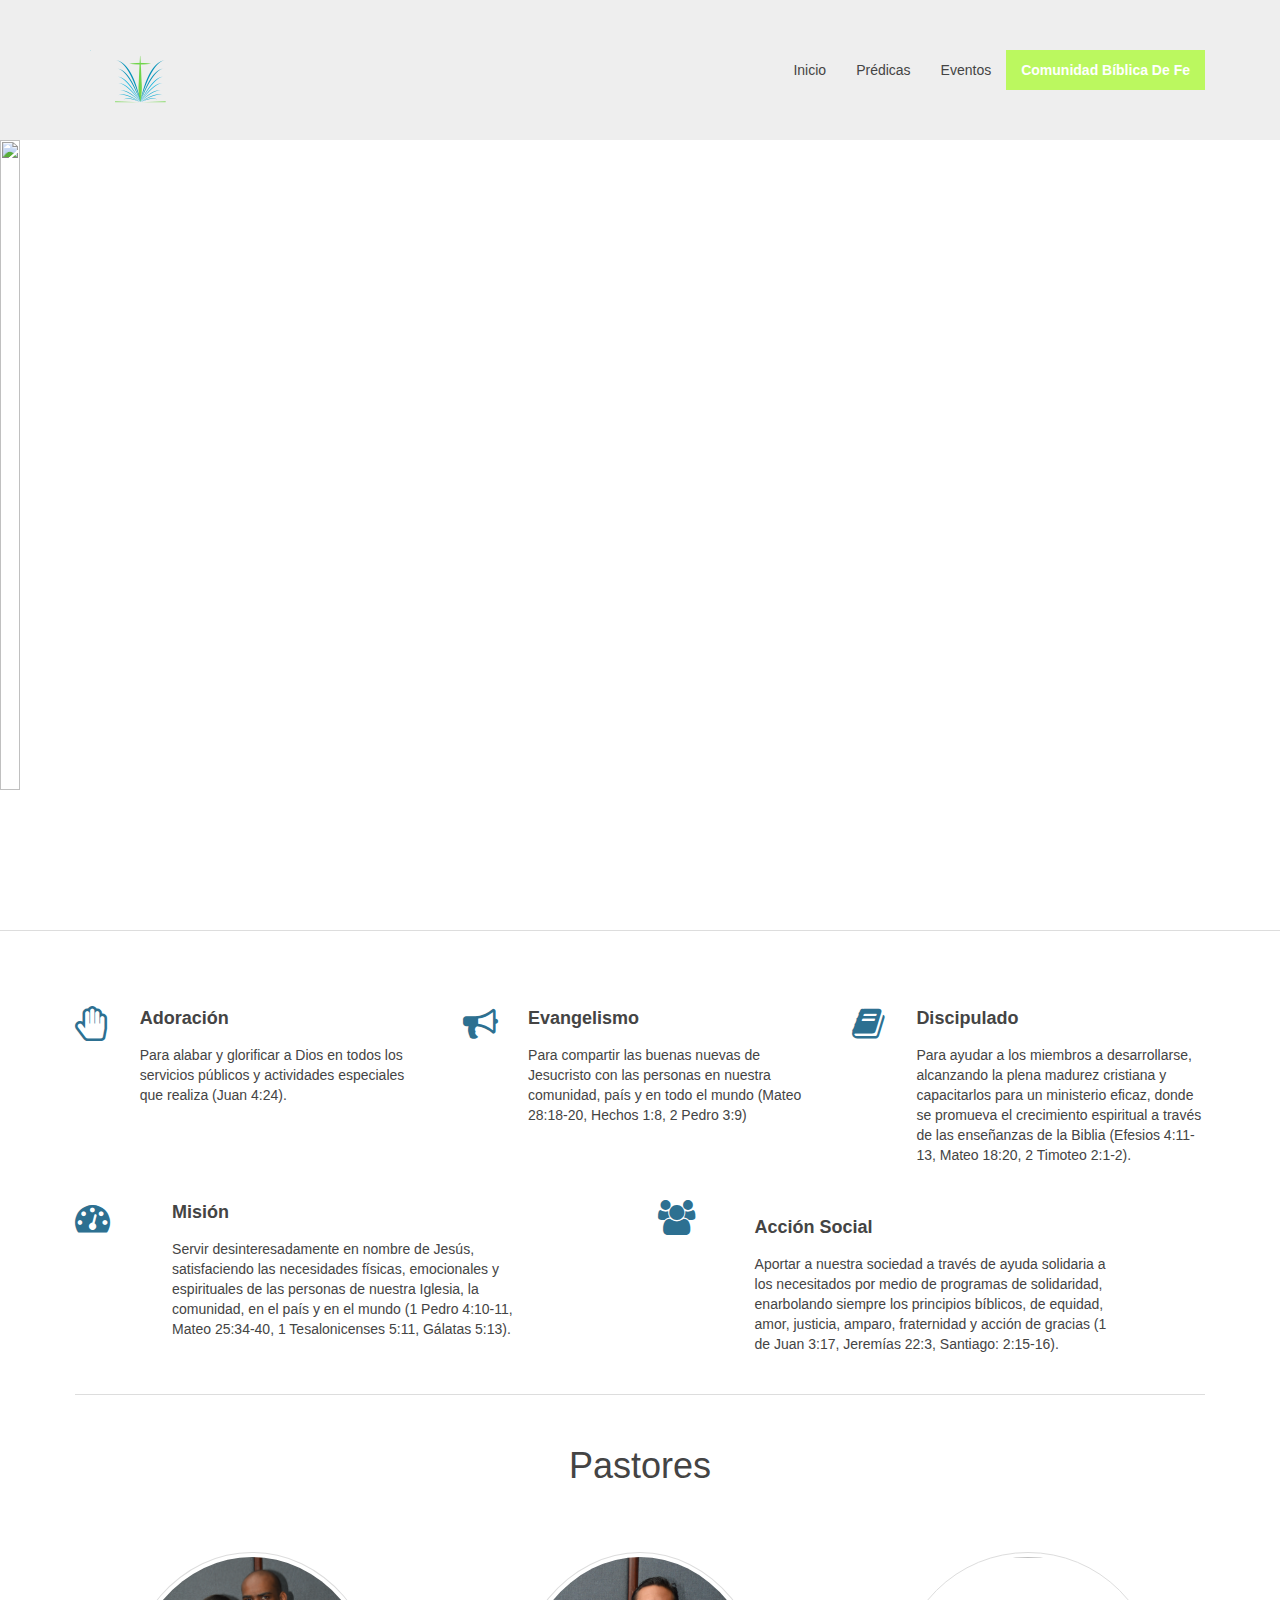
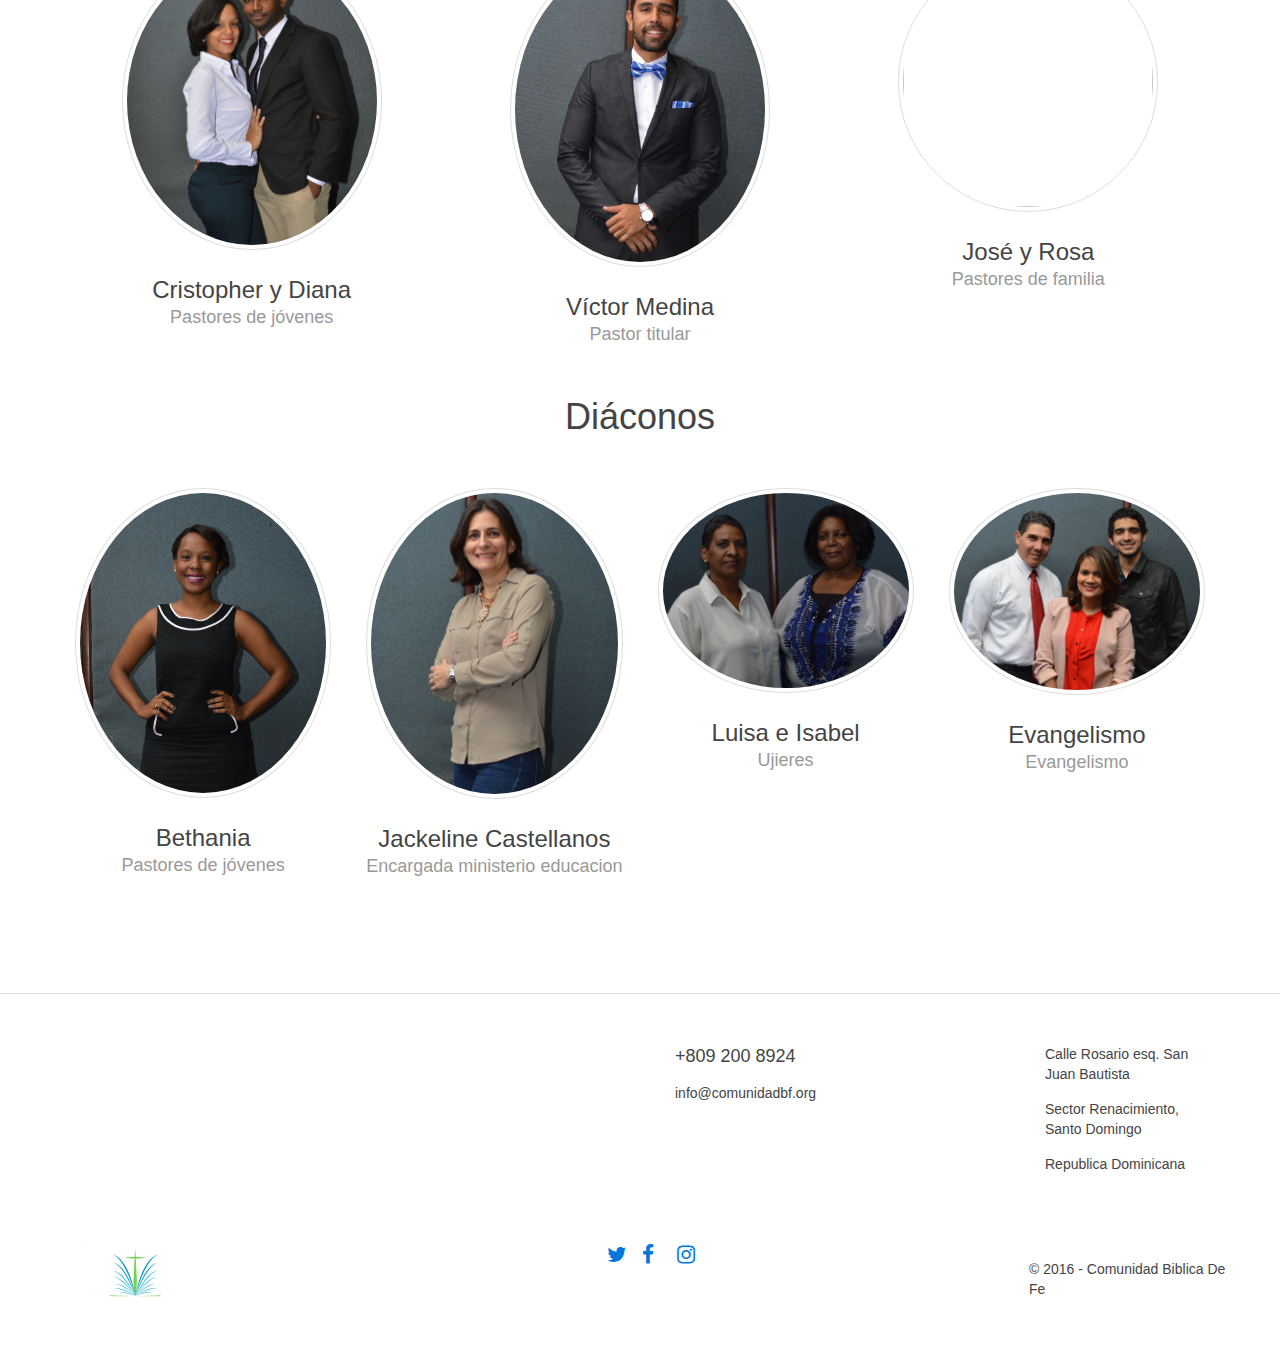
==== commit 2bbf0156: "Add gutter. Fix header menues and footer separations" ====
--- a/cbf.html
+++ b/cbf.html
@@ -1,5 +1,4 @@
   <html>  
-
 
   <header>
 
@@ -52,43 +51,20 @@
     <script src="static/js/jquery.min.js"> </script>    
     
     <link rel="stylesheet" type="text/css" href="css/style.css">   
-
-
-    
-   
     
     <div data-uk-sticky>
-      <!--  start: main menu     -->
-      <nav id="main-nav" class="uk-navbar"> 
+      <!--  start: main menu -->
+      <nav id="main-nav" class="uk-navbar">
         <div class="uk-container uk-container-center" >
           <ul id="logo-nav" class="uk-navbar-nav uk-margin-large-top uk-margin-large-bottom ">
             <li > <a  href="/"><img  src="static/img/logo-no-text.png"  height="80px" width="100px" alt="logo"/></a> </li>          
           </ul>
           <div id="menu-nav" class="uk-navbar-flip uk-margin-large-top uk-margin-large-bottom">
             <ul class="uk-navbar-nav">
-              <li class=" uk-parent uk-align-center" data-uk-dropdown="" aria-haspopup="true" aria-expanded="false">
-              <li class=" uk-parent uk-align-center" data-uk-dropdown="" aria-haspopup="true" aria-expanded="false">
-                <a href="index.html">Inicio</a>              
-              </li>
+              <li  class=" uk-active uk-parent uk-align-center" data-uk-dropdown="" aria-haspopup="true" aria-expanded="false">
+              <li> <a href="index.html"> Inicio </a></li>
               <li> <a href="preaches.html"> Prédicas </a></li>
-              <li> <a href="events.html"> Eventos </a></li>              
-              <li> <a href="staff.html"> Staff </a></li>
-
-              <li data-uk-dropdown="{mode:'click'}">
-                <!-- This is the nav item toggling the dropdown -->
-                <a href="">...</a>
-
-                <!-- This is the dropdown -->
-                <div class="uk-dropdown uk-dropdown-small">
-                  <ul class="uk-nav uk-nav-dropdown">
-                  <li><a href="">...</a></li>
-                  <li><a href="">...</a></li>
-              </ul>
-        </div>
-
-    </li>
-
-
+              <li> <a href="events.html"> Eventos </a></li>
               <li  class="uk-active"> <a id="about-us-label" href="cbf.html"> Comunidad Bíblica De Fe </a></li>
             </ul>
           </div>
@@ -354,26 +330,24 @@
       </div>
     </div>
   </body>
-
-
-
-    <!-- start Footer -->
-    <hr class="uk-grid-divider"></hr>
+    <hr class="uk-grid-divider uk-margin-large-top uk-margin-large-bottom "></hr>
     <footer class=" uk-container uk-grid tm-footer  uk-margin-large-left uk-margin-large-right">      
-      <div class="uk-width-1-2">
-
+      <div class="uk-width-3-6">
+      
+      </div>
+
+      <div class="uk-width-2-6">
         <h3>+809 200 8924</h3>
         <p>info@comunidadbf.org</p>
       </div>
 
-      <div class="uk-width-1-2 tm-address-lines">
+      <div class="uk-width-1-6 tm-address-lines">
         <p> Calle Rosario esq. San Juan Bautista </p>
-       
         <p> Sector Renacimiento, Santo Domingo</p>
         <p> Republica Dominicana </p>
       </div>
-    </footer>
-    
+    </footer> <!-- end: footer -->
+       
     <div class="uk-grid uk-margin-large-left uk-margin-large-right">
       <div class="uk-width-1-1">
         
